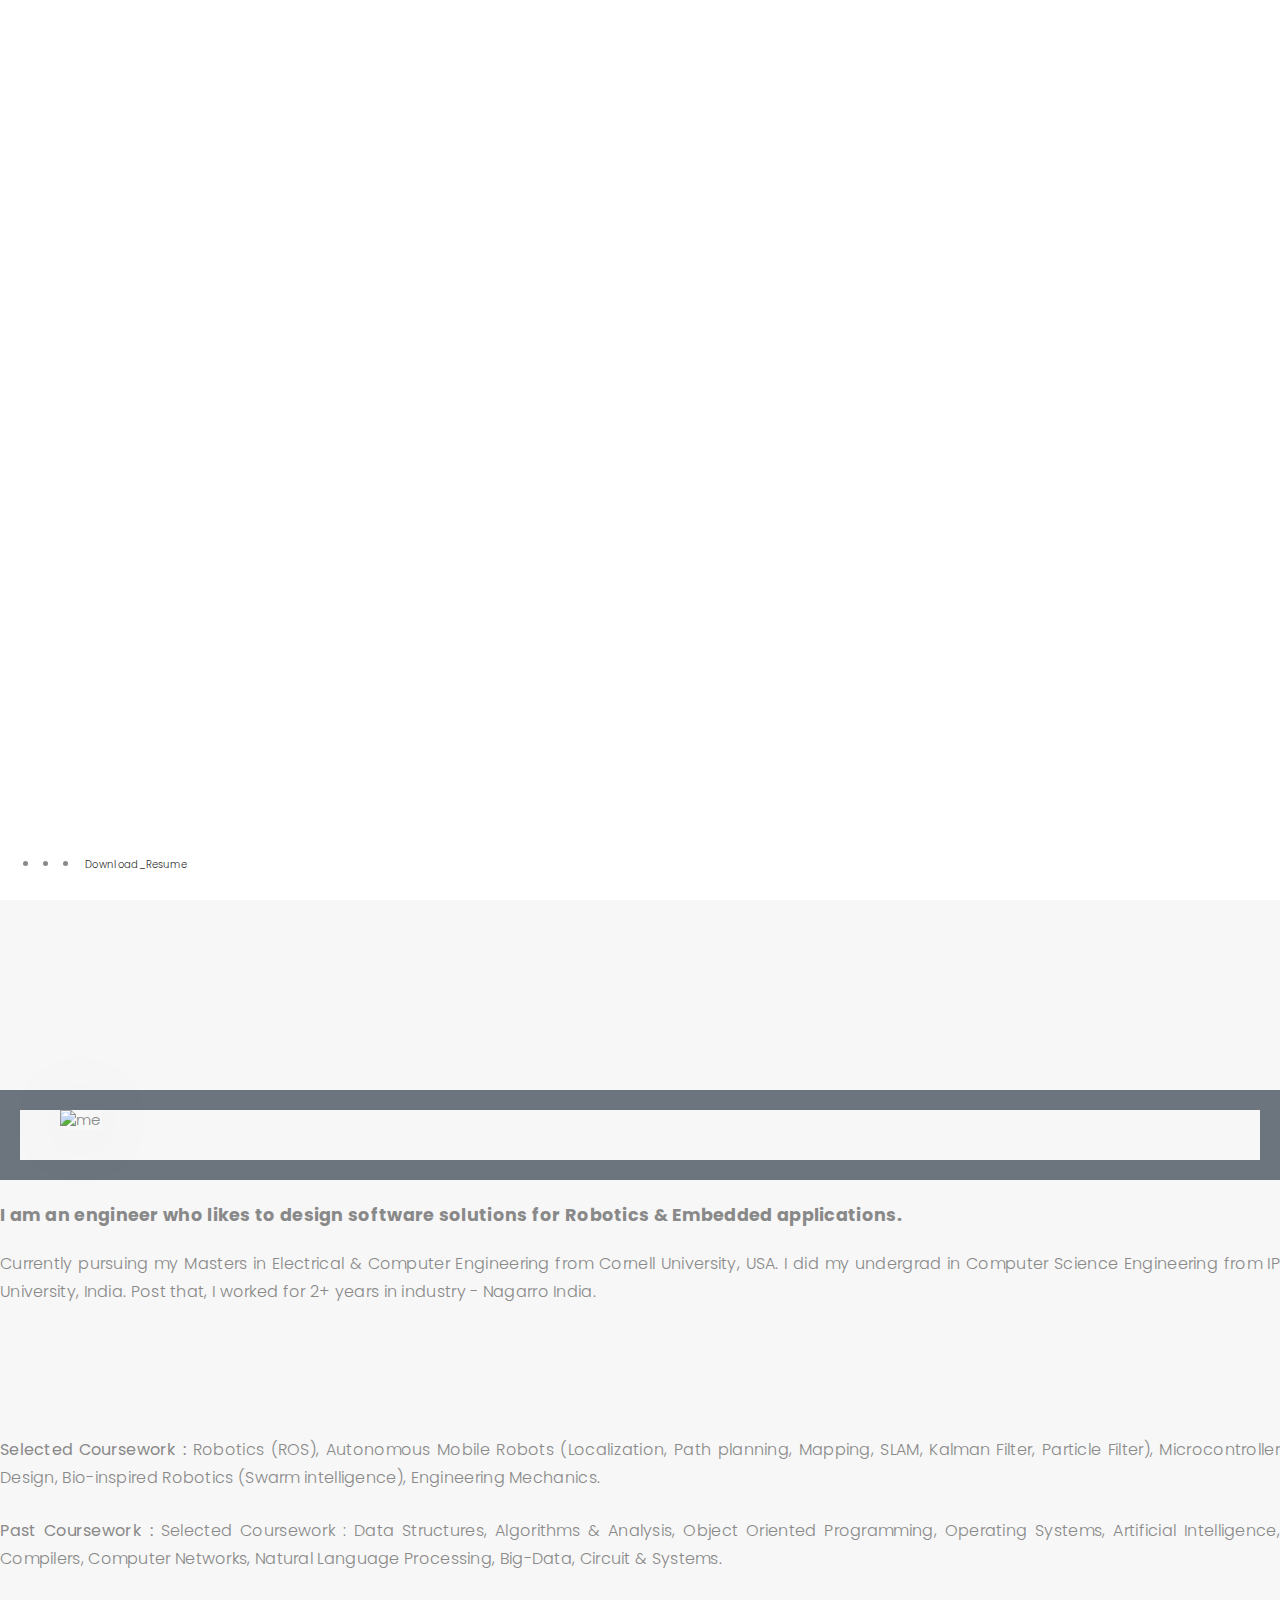
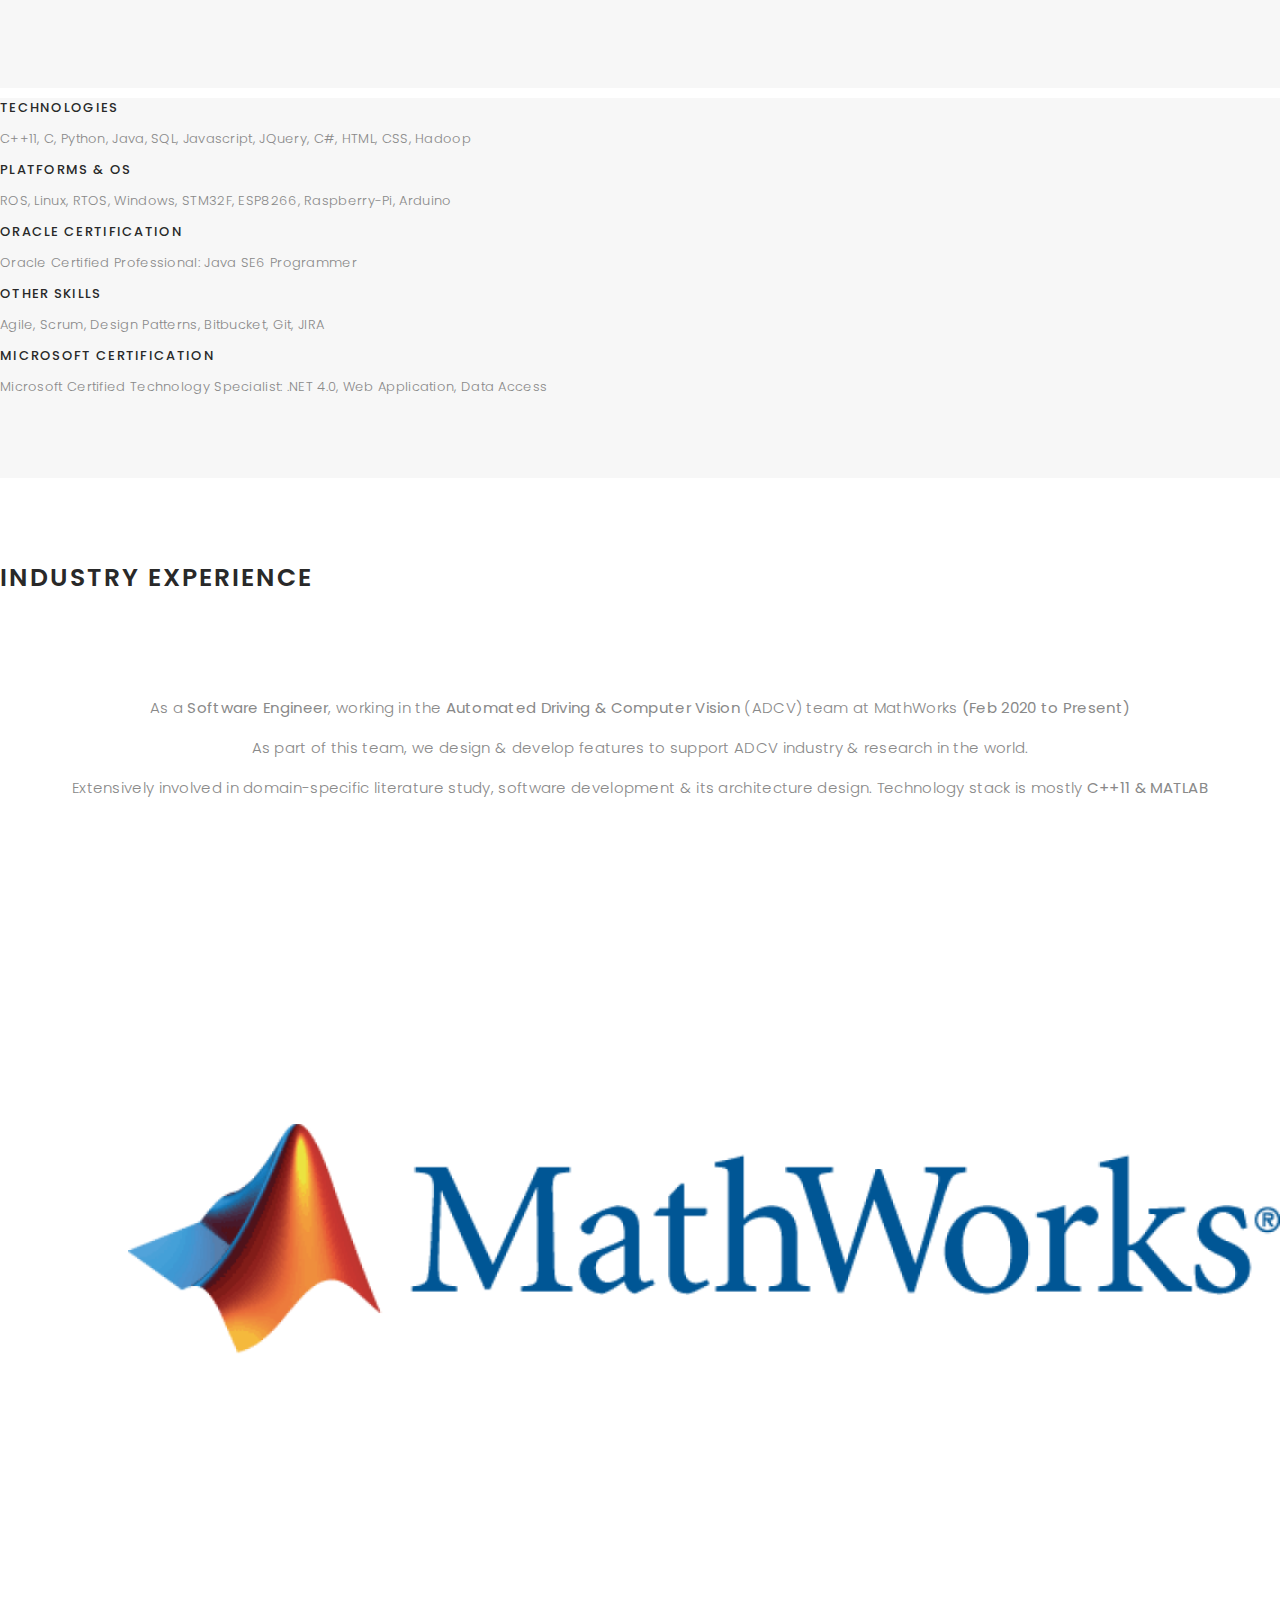
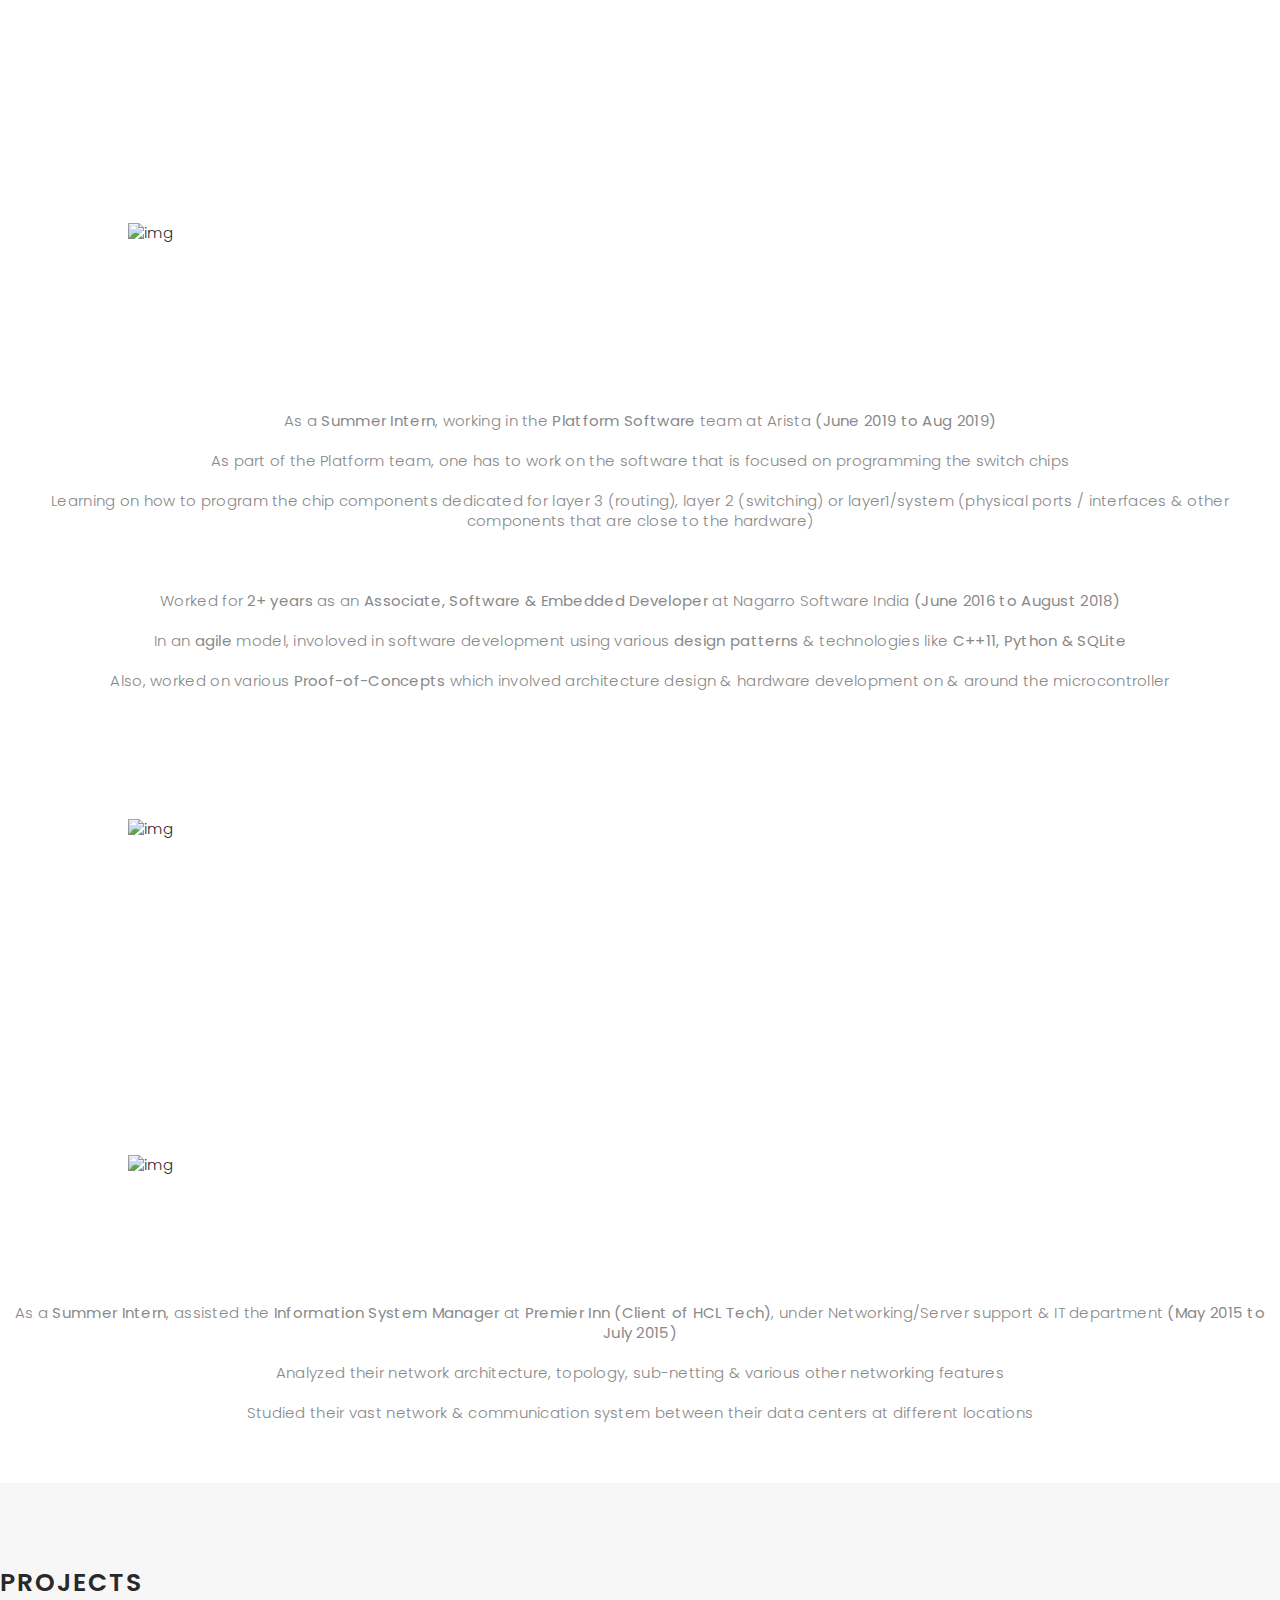
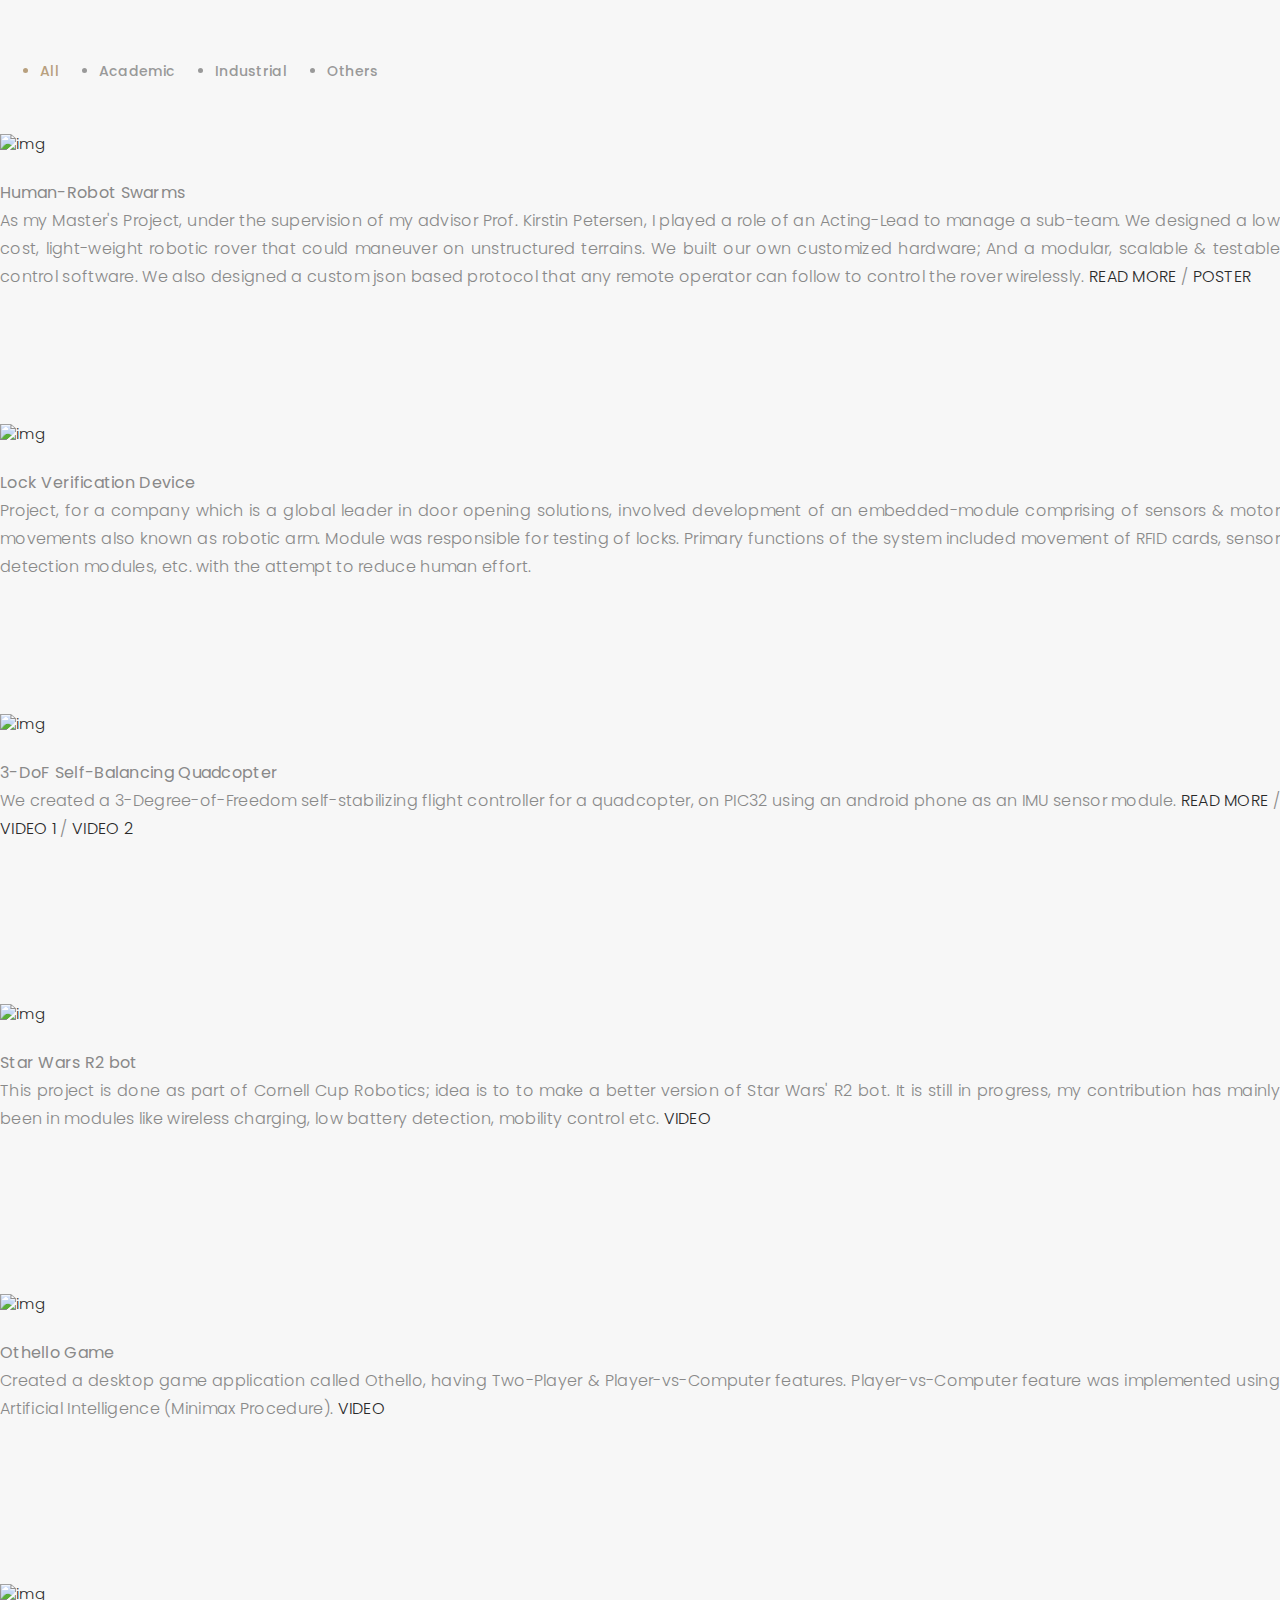
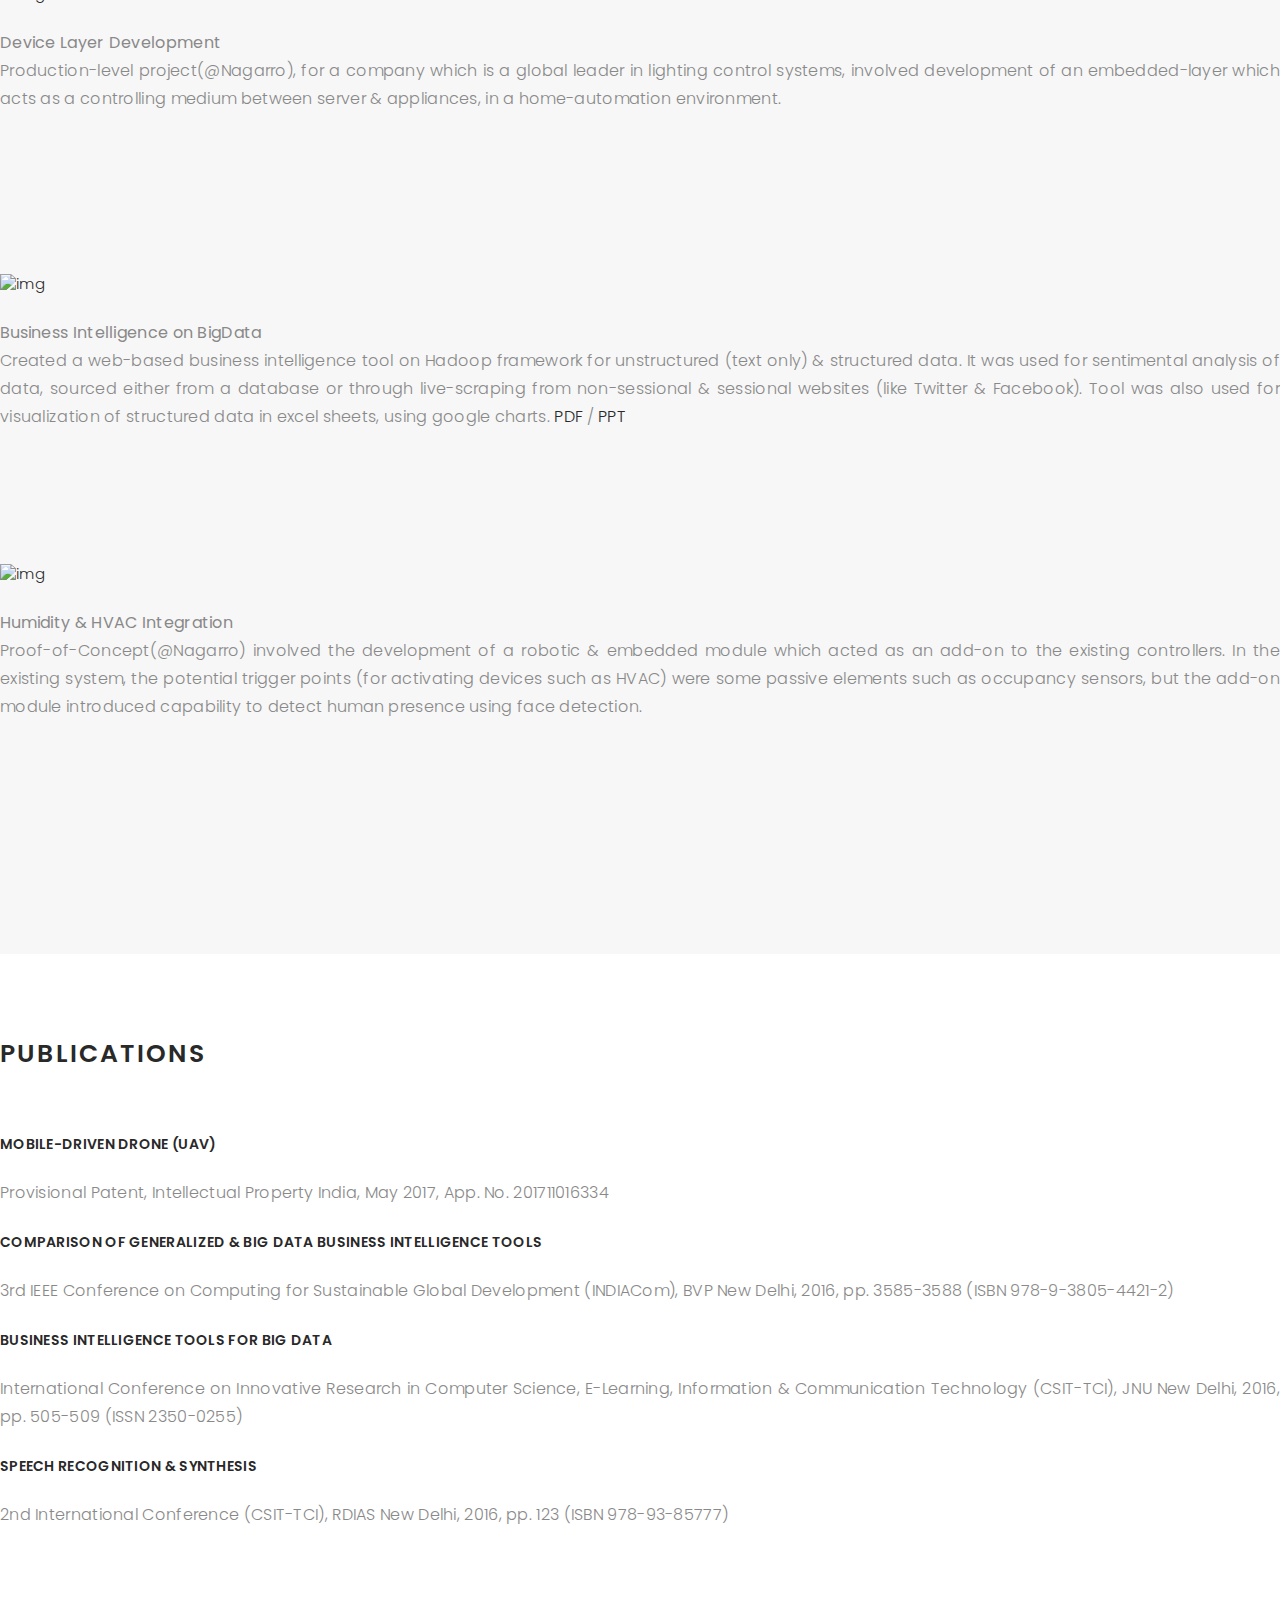
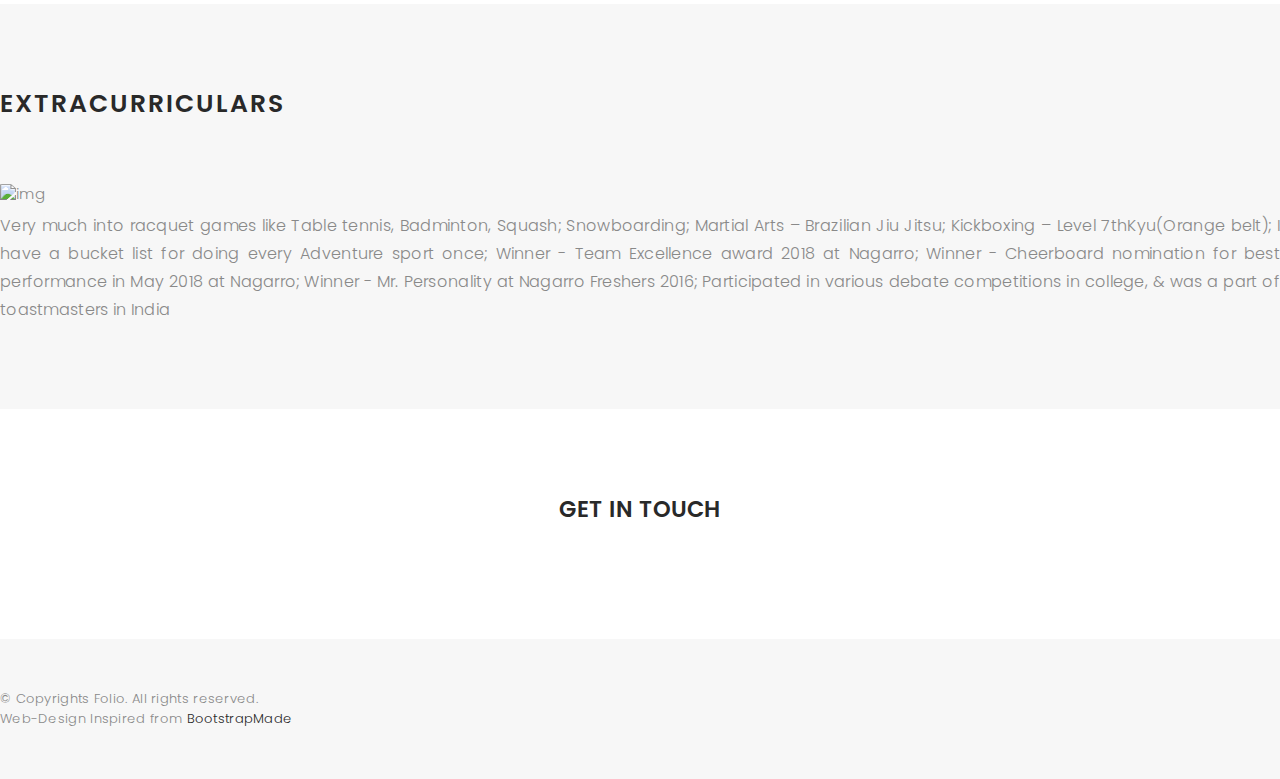
==== index.html @ bb5fbc9b "Update index.html" ====
<!DOCTYPE html>
<html lang="en">

<head>
  <!-- meta -->
  <meta charset="utf-8">
  <meta content="width=device-width, initial-scale=1.0" name="viewport">

  <title>Labhansh Atriwal - Personal Webiste</title>
  <meta content="" name="keywords">
  <meta content="" name="description">

  <!-- Google Fonts -->
  <link href="https://fonts.googleapis.com/css?family=Poppins:300,300i,400,400i,500,500i,600,600i,700,700i|Playfair+Display:400,400i,700,700i,900,900i" rel="stylesheet">

  <!-- Bootstrap CSS File -->
  <link href="lib/bootstrap/css/bootstrap.min.css" rel="stylesheet">

  <!-- Libraries CSS Files -->
  <link href="lib/ionicons/css/ionicons.min.css" rel="stylesheet">
  <link href="lib/owlcarousel/assets/owl.carousel.min.css" rel="stylesheet">
  <link href="lib/magnific-popup/magnific-popup.css" rel="stylesheet">
  <link href="lib/hover/hover.min.css" rel="stylesheet">

  <!-- Main Stylesheet File -->
  <link href="css/style.css" rel="stylesheet">

  <!-- Responsive css -->
  <link href="css/responsive.css" rel="stylesheet">

  <!-- Favicon -->
  <link rel="shortcut icon" href="images/favicon.png">

</head>

<body>

  <!-- start section navbar -->
  <nav id="main-nav">
    <div class="row">
      <div class="container">

        <div class="logo">
          <a href="main.html"><img src="images/logo.png" alt="logo"></a>
        </div>

        <div class="responsive"><i data-icon="m" class="ion-navicon-round"></i></div>

        <ul class="nav-menu list-unstyled">
          <li><a href="#about" class="smoothScroll">About</a></li>
          <li><a href="#skills" class="smoothScroll">Skills</a></li>
          <li><a href="#experience" class="smoothScroll">Experience</a></li>
          <li><a href="#projects" class="smoothScroll">Projects</a></li>
          <li><a href="#publications" class="smoothScroll">Publications</a></li>
          <li><a href="#extra" class="smoothScroll">Extracurriculars</a></li>
          <li><a href="#contact" class="smoothScroll">Connect</a></li>
        </ul>

      </div>
    </div>
  </nav>
  <!-- End section navbar -->


  <!-- start section header -->
  <div id="header" class="home">

    <div class="container">
      <div class="header-content">
		<h1>I'm <span class="typed"></span></h1>
		<h1 id="myname">Labhansh Atriwal</h1>
		<ul class="list-unstyled list-social">
          <li><a target="_blank" href="https://www.linkedin.com/in/labhanshatriwal"><i class="ion-social-linkedin"></i></a></li>
		  <li><a target="_blank" href="mailto: labhanshatriwal@gmail.com"><i class="ion-android-drafts"></i></a></li>
          <li><a target="_blank" href="https://drive.google.com/file/d/1tMgVOXkN74P3p3MAz9x-TgRLaqcqnX8B/view?usp=sharing" id="custombutton">Download_Resume</a></li>
        </ul>
        
      </div>
    </div>
  </div>
  <!-- End section header -->


  <!-- start section about us -->
  <div id="about" class="paddsection">
    <div class="container">
      <div class="row justify-content-between">

        <div class="col-lg-4 ">
          <div class="div-img-bg">
            <div class="about-img">
              <img src="images/me.jpg" class="img-responsive" alt="me">
            </div>
          </div>
        </div>

        <div class="col-lg-7">
          
            <!--<p class="p-heading" RB>I am an engineer who loves Robots & wants to spend rest of his life making them. </p>-->
            <p class="p-heading"><h3>I am an engineer who likes to design software solutions for Robotics & Embedded applications. </h3></p>
            <p class="separator">Currently pursuing my Masters in Electrical & Computer Engineering from Cornell University, USA. I did my undergrad in Computer Science Engineering from IP University, India. Post that, I worked for 2+ years in industry - Nagarro India.</p>
			
          
        </div>
      </div>
		
	  <div class="row justify-content-between">

        <div class="col-lg-12">
            <br/><br/><br/><br/>
			<p class="separator"><strong>Selected Coursework : </strong> Robotics (ROS), Autonomous Mobile Robots (Localization, Path planning, Mapping, SLAM, Kalman Filter, Particle Filter), Microcontroller Design, Bio-inspired Robotics (Swarm intelligence), Engineering Mechanics. </p>
			<p class="separator"><strong>Past Coursework : </strong> Selected Coursework : Data Structures, Algorithms & Analysis, Object Oriented Programming, Operating Systems, Artificial Intelligence, Compilers, Computer Networks, Natural Language Processing, Big-Data, Circuit & Systems. </p>
			
          
        </div>
      </div>
		
	</div>
  </div>
  <!-- end section about us -->


  <!-- start section skills -->
  <div id="skills">
    <div class="container">

        <div class="services-carousel owl-theme">

          <div class="services-block">

            <i class="ion-code"></i>
            <span>TECHNOLOGIES</span>
            <p class="separator">C++11, C, Python, Java, SQL, Javascript, JQuery, C#, HTML, CSS, Hadoop</p>

          </div>

          <div class="services-block">

            <i class="ion-gear-b"></i>
            <span>PLATFORMS & OS</span>
            <p class="separator">ROS, Linux, RTOS, Windows, STM32F, ESP8266, Raspberry-Pi, Arduino</p>

          </div>
		    
          <div class="services-block">

            <i class="ion-ios-paper"></i>
            <span>ORACLE CERTIFICATION</span>
            <p class="separator">Oracle Certified Professional: Java SE6 Programmer</p>

          </div>

          <div class="services-block">

            <i class="ion-wrench"></i>
            <span>OTHER SKILLS</span>
            <p class="separator">Agile, Scrum, Design Patterns, Bitbucket, Git, JIRA</p>

          </div>

          <div class="services-block">

            <i class="ion-ios-paper"></i>
            <span>MICROSOFT CERTIFICATION</span>
            <p class="separator">Microsoft Certified Technology Specialist: .NET 4.0, Web Application, Data Access</p>

          </div>

        </div>

    </div>

  </div>
  <!-- end section skills -->

  <!-- start section experience -->
  <div id="experience" class="text-left paddsection">

    <div class="container">
      <div class="section-title text-center">
        <h2>Industry Experience</h2>
      </div>
	<div class="row">
		<div class="col-lg-7">
			<div class="company-txt">
			<br/><br/>
			As a <strong>Software Engineer</strong>, working in the <strong>Automated Driving & Computer Vision</strong> (ADCV) team at MathWorks <strong>(Feb 2020 to Present)</strong><br/><br/>
			As part of this team, we design & develop features to support ADCV industry & research in the world.
			<br/><br/>
			Extensively involved in domain-specific literature study, software development & its architecture design. Technology stack is mostly <strong>C++11 & MATLAB</strong>
			</div>
		</div>
		<div class="col-lg-5">
			<a target="_blank" href="https://www.mathworks.com/"><img src="images/mathworks-logo.png" class="img-responsive company-logo" alt="img"></a>
		</div>
		
	</div>
	<br/><br/><br/>
	<div class="row">
		<div class="col-lg-5">
			<a target="_blank" href="https://www.arista.com/en/"><img src="images/arista-logo.png" class="img-responsive company-logo" alt="img"></a>
		</div>
		<div class="col-lg-7">
			<div class="company-txt">
			<br/><br/>
			As a <strong>Summer Intern</strong>, working in the <strong>Platform Software</strong> team at Arista <strong>(June 2019 to Aug 2019)</strong><br/><br/>
			As part of the Platform team, one has to work on the software that is focused on programming the switch chips
			<br/><br/>
			Learning on how to program the chip components dedicated for layer 3 (routing), layer 2 (switching) or layer1/system (physical ports / interfaces & other components that are close to the hardware)
			</div>
		</div>
		
	</div>
	<br/><br/><br/>
	<div class="row">
		<div class="col-lg-7">
			<div class="company-txt">
			Worked for <strong>2+ years</strong> as an <strong>Associate, Software & Embedded Developer</strong> at Nagarro Software India <strong>(June 2016 to August 2018)</strong><br/><br/>
			In an <strong>agile</strong> model, involoved in software development using various <strong>design patterns</strong> & technologies like <strong>C++11, Python & SQLite</strong><br/><br/>
			Also, worked on various <strong>Proof-of-Concepts</strong> which involved architecture design & hardware development on & around the microcontroller
			</div>
		</div>
		<div class="col-lg-5">
			<a target="_blank" href="https://www.nagarro.com/en"><img src="images/nagarro-logo.png" class="img-responsive company-logo" alt="img"></a>
	</div>
	</div>
	<br/><br/><br/>
	<div class="row">
		<div class="col-lg-5">
			<a target="_blank" href="https://www.hcltech.com/"><img src="images/hcl-logo.png" class="img-responsive company-logo" alt="img"></a>
		</div>
		<div class="col-lg-7">
			<div class="company-txt">
			As a <strong>Summer Intern</strong>, assisted the <strong>Information System Manager</strong> at <strong>Premier Inn (Client of HCL Tech)</strong>, under Networking/Server support & IT department <strong>(May 2015 to July 2015)</strong><br/><br/>
			Analyzed their network architecture, topology, sub-netting & various other networking features<br/><br/>
			Studied their vast network & communication system between their data centers at different locations
			</div>
		</div>
		
	</div>
	
    </div>
	   
  </div>
  <!-- End section experience -->

  <!-- start section projects -->
  <div id="projects" class="text-center paddsection">

    <div class="container">
      <div class="section-title text-center">
        <h2>Projects</h2>
      </div>

      <div class="row">
        <div class="col-md-12">

          <div class="portfolio-list">

            <ul class="nav list-unstyled" id="portfolio-flters">
              <li class="filter filter-active" data-filter=".all">all</li>
              <li class="filter" data-filter=".academic">academic</li>
              <li class="filter" data-filter=".industrial">industrial</li>
              <li class="filter" data-filter=".others">others</li>
            </ul>

          </div>

          <div class="portfolio-container">

            <div class="col-lg-4 col-md-6 portfolio-thumbnail all academic">
              <a class="popup-img" href="images/rover.jpg">
                <img src="images/rover.jpg" alt="img">
              </a>
			  <p><strong>Human-Robot Swarms</strong><br/>
			  As my Master's Project, under the supervision of my advisor Prof. Kirstin Petersen, I played a role of an Acting-Lead to manage a sub-team.
			  We designed a low cost, light-weight robotic rover that could maneuver on unstructured terrains. We built our own customized hardware; And a
			  modular, scalable & testable control software. We also designed a custom json based protocol that any remote operator can follow to control the rover wirelessly.
			  <a target="_blank" href="https://drive.google.com/file/d/19jw0RBYIDECtGD4aua-Ih6iHx9T9gqvd/view?usp=sharing">
			  READ MORE
			  </a> / 
			  <a target="_blank" href="https://drive.google.com/file/d/1EsblghuCUBwM643yKG-RNZiNi5fhFUaX/view?usp=sharing">
			  POSTER
			  </a>
			  
			  </p>
            </div>

            <div class="col-lg-4 col-md-6 portfolio-thumbnail all industrial">
              <a class="popup-img" href="images/lvd-nagarro.jpg">
                <img src="images/lvd-nagarro.jpg" alt="img">
              </a>
			  <p><strong>Lock Verification Device</strong><br/>
			  Project, for a company which is a global leader in door opening solutions, 
			  involved development of an embedded-module comprising of sensors & motor movements also known as robotic arm. 
			  Module was responsible for testing of locks. Primary functions of the system included movement of RFID cards, sensor detection modules, etc. 
			  with the attempt to reduce human effort.
			  </p>
            </div>

            <div class="col-lg-4 col-md-6 portfolio-thumbnail all academic">
         	  <a class="popup-img" href="images/quadcopter.jpg">
                <img src="images/quadcopter.jpg"  alt="img">
              </a>
			  <p><strong>3-DoF Self-Balancing Quadcopter</strong><br/>
			  We created a 3-Degree-of-Freedom self-stabilizing flight controller for a quadcopter, on PIC32 using an android phone as an IMU sensor module. 
			  <a target="_blank" href="http://people.ece.cornell.edu/land/courses/ece4760/FinalProjects/f2018/la375_ahd59_kch95_ut33/la375_ahd59_kch95_ut33/la375_ahd59_kch95_ut33/index.html">
			  READ MORE
			  </a> / 
			  <a target="_blank" href="https://drive.google.com/file/d/1pfCOjDoN2vY-U_BxJWx7EmJzAJMXx65X/view?usp=sharing">
			  VIDEO 1
			  </a> / 
			  <a target="_blank" href="https://drive.google.com/file/d/1jv0Zk0pVN_HxTxj24Q4xg8Quy0g2vvN2/view?usp=sharing">
			  VIDEO 2
			  </a>
			  
			</p>
            </div>
			
            <div class="col-lg-4 col-md-6 portfolio-thumbnail all academic">
              <a class="popup-img" href="images/r2bot.jpg">
                <img src="images/r2bot.jpg" alt="img">
              </a>
			  <p><strong>Star Wars R2 bot</strong><br/>
			  This project is done as part of Cornell Cup Robotics; idea is to to make a better version of Star Wars' R2 bot.
			  It is still in progress, my contribution has mainly been in modules like wireless charging, low battery detection, mobility control etc. 
			  <a target="_blank" href="https://drive.google.com/file/d/1HZ1SAr9fxekKNfErKttN3gmuOx2_7Tz4/view?usp=sharing">
			  VIDEO
			  </a>
			  </p>
            </div>

            <div class="col-lg-4 col-md-6 portfolio-thumbnail all others">
              <a class="popup-img" href="images/othello.png">
                <img src="images/othello.png" alt="img">
              </a>
			  <p><strong>Othello Game</strong><br/>
			  Created a desktop game application called Othello, having Two-Player & Player-vs-Computer features. 
			  Player-vs-Computer feature was implemented using Artificial Intelligence (Minimax Procedure). 
			  <a target="_blank" href="https://drive.google.com/file/d/1uxXfHC_pN0zhXwIyprO-wMjI9FafvppZ/view?usp=sharing">
			  VIDEO
			  </a>
			  </p>
            </div>
						
            <div class="col-lg-4 col-md-6 portfolio-thumbnail all industrial">
              <a class="popup-img" href="images/at-nagarro.jpg">
                <img src="images/at-nagarro.jpg" alt="img">
              </a>
			  <p><strong>Device Layer Development</strong><br/>
			  Production-level project(@Nagarro), for a company which is a global leader in lighting control systems, 
			  involved development of an embedded-layer which acts as a controlling medium between server & appliances, in a home-automation environment.
			  </p>
            </div>
			
            <div class="col-lg-4 col-md-6 portfolio-thumbnail all academic">
              <a class="popup-img" href="images/bi-bigdata.png">
                <img src="images/bi-bigdata.png" alt="img">
              </a>
			  <p><strong>Business Intelligence on BigData</strong><br/>
			  Created a web-based business intelligence tool on Hadoop framework for unstructured (text only) & structured data. 
			  It was used for sentimental analysis of data, sourced either from a database or through live-scraping from non-sessional 
			  & sessional websites (like Twitter & Facebook). Tool was also used for visualization of structured data in excel sheets, using google charts.
			  <a target="_blank" href="https://drive.google.com/file/d/11dbdqqJff8OB3M9PXbnYtPwswdQJQYSZ/view?usp=sharing">
			  PDF
			  </a> / 
			  <a target="_blank" href="https://drive.google.com/file/d/10wluUqzjmkhh7iXPmxt4RRFRnS3EgaLG/view?usp=sharing">
			  PPT
			  </a>
			  </p>
            </div>
			
            <div class="col-lg-4 col-md-6 portfolio-thumbnail all industrial">
              <a class="popup-img" href="images/hnh-nagarro.png">
                <img src="images/hnh-nagarro.png" alt="img">
              </a>
			  <p><strong>Humidity & HVAC Integration</strong><br/>
			  Proof-of-Concept(@Nagarro) involved the development of a robotic & embedded module which acted as an add-on to the existing controllers. 
			  In the existing system, the potential trigger points (for activating devices such as HVAC) were some passive elements such as occupancy sensors, 
			  but the add-on module introduced capability to detect human presence using face detection.
			  </p>
            </div>
			
          </div>
        </div>
      </div>
    </div>

  </div>
  <!-- End section projects -->

  <!-- start section publications -->
  <div id="publications" class="text-left paddsection">

    <div class="container">
      <div class="section-title text-center">
        <h2>Publications</h2>
      </div>
        <div class="row">

          <div class="col-lg-3 col-md-6">
            <div class="journal-info">

              <div class="journal-txt">

                <h4>MOBILE-DRIVEN DRONE (UAV)</h4>
                <p class="separator">Provisional Patent, Intellectual Property India, May 2017, App. No. 201711016334
                </p>

              </div>

            </div>
          </div>
		  
          <div class="col-lg-3 col-md-6">
            <div class="journal-info">

              <div class="journal-txt">

                <h4>COMPARISON OF GENERALIZED & BIG DATA BUSINESS INTELLIGENCE TOOLS</h4>
                <p class="separator">3rd IEEE Conference on Computing for Sustainable Global Development (INDIACom), BVP New Delhi, 2016, pp. 3585-3588 (ISBN 978-9-3805-4421-2)
                </p>

              </div>

            </div>
          </div>

          <div class="col-lg-3 col-md-6">
            <div class="journal-info">

              <div class="journal-txt">

                <h4>BUSINESS INTELLIGENCE TOOLS FOR BIG DATA</h4>
                <p class="separator">International Conference on Innovative Research in Computer Science, E-Learning, Information & Communication Technology (CSIT-TCI), JNU New Delhi, 2016, pp. 505-509 (ISSN 2350-0255)
                </p>

              </div>

            </div>
          </div>

          <div class="col-lg-3 col-md-6">
            <div class="journal-info">

              <div class="journal-txt">

                <h4>SPEECH RECOGNITION & SYNTHESIS</h4>
                <p class="separator">2nd International Conference (CSIT-TCI), RDIAS New Delhi, 2016, pp. 123 (ISBN 978-93-85777)
                </p>

              </div>

            </div>
          </div>

      </div>
    </div>

  </div>
  <!-- End section publications -->

  <!-- start section extracurriculars -->
  <div id="extra" class="text-left paddsection">

    <div class="container">
      <div class="section-title text-center">
        <h2>Extracurriculars</h2>
      </div>
	  
	    <img src="images/jiu-jitsu.jpg" class="img-responsive" id="extraimg" alt="img">
		<p><br/>
		Very much into racquet games like Table tennis, Badminton, Squash; 
		Snowboarding; 
		Martial Arts – Brazilian Jiu Jitsu; 
		Kickboxing – Level 7thKyu(Orange belt); 
		I have a bucket list for doing every Adventure sport once; 
		Winner - Team Excellence award 2018 at Nagarro; 
		Winner - Cheerboard nomination for best performance in May 2018 at Nagarro; 
		Winner - Mr. Personality at Nagarro Freshers 2016; 
		Participated in various debate competitions in college, & was a part of toastmasters in India
		</p>
		</div>
	
  </div>
  <!-- End section extracurriculars -->

  <!-- start section contact -->
  <div id="contact" class="paddsection">
    <div class="container">
      <div class="contact-block1">
	    <h2 class="mb-30">GET IN TOUCH</h2>

        <div class="row">
		  <div class="col-lg-3"></div>
          	  <div class="col-lg-3">
			<a target="_blank" href="https://www.linkedin.com/in/labhanshatriwal/"><i class="ion-social-linkedin"></i></a>
		  </div>
		  
		  <div class="col-lg-3">
			<a target="_blank" href="mailto: labhanshatriwal@gmail.com"><i class="ion-social-google"></i></a>
		  </div>
		
		  <div class="col-lg-3"></div>
        </div>
      </div>
    </div>
  </div>
  <!-- start sectoion contact -->


  <!-- start section footer -->
  <div id="footer" class="text-center">
    <div class="container">
      
      <div class="credits">
      &copy; Copyrights Folio. All rights reserved.<br/>
		<!--
          All the links in the footer should remain intact.
          You can delete the links only if you purchased the pro version.
          Licensing information: https://bootstrapmade.com/license/
          Purchase the pro version with working PHP/AJAX contact form: https://bootstrapmade.com/buy/?theme=Folio
        -->
        Web-Design Inspired from <a target="_blank" href="https://bootstrapmade.com/">BootstrapMade</a>
      </div>

    </div>
  </div>
  <!-- End section footer -->

  <!-- JavaScript Libraries -->
  <script src="lib/jquery/jquery.min.js"></script>
  <script src="lib/jquery/jquery-migrate.min.js"></script>
  <script src="lib/bootstrap/js/bootstrap.bundle.min.js"></script>
  <script src="lib/typed/typed.js"></script>
  <script src="lib/owlcarousel/owl.carousel.min.js"></script>
  <script src="lib/magnific-popup/magnific-popup.min.js"></script>
  <script src="lib/isotope/isotope.pkgd.min.js"></script>

  <!-- Template Main Javascript File -->
  <script src="js/main.js"></script>

</body>

</html>
---- css/style.css ----
/*
  Theme Name: Folio
  Theme URL: https://bootstrapmade.com/folio-bootstrap-portfolio-template/
  Author: BootstrapMade.com
  Author URL: https://bootstrapmade.com
*/

/*  General Styling
/*-----------------------------------------------------------------------------------*/

body {
  background: #ffffff;
  color: #898989;
  font-family: 'Poppins', helvetica;
  font-size: 15px;
  font-weight: 300;
  line-height: 20px;
  letter-spacing: 0.02em;
  overflow-x: hidden;
  margin: 0 auto;
  padding: 0;
  -moz-box-sizing: border-box;
  -ms-box-sizing: border-box;
  -o-box-sizing: border-box;
  -webkit-box-sizing: border-box;
  box-sizing: border-box;
}

h1, h2, h3, h4, h5, h6 {
  margin: 0;
}

h2 {
  color: #292929;
  font-weight: 600;
}

h4 {
  color: #292929;
  font-size: 14px;
  font-weight: 600;
}

a {
  color: #292929;
  text-decoration: none !important;
  -moz-transition: all 0.5s ease-in-out 0s;
  -ms-transition: all 0.5s ease-in-out 0s;
  -o-transition: all 0.5s ease-in-out 0s;
  -webkit-transition: all 0.5s ease-in-out 0s;
  transition: all 0.5s ease-in-out 0s;
}

a:hover {
  -moz-transition: all 0.5s ease-in-out 0s;
  -ms-transition: all 0.5s ease-in-out 0s;
  -o-transition: all 0.5s ease-in-out 0s;
  -webkit-transition: all 0.5s ease-in-out 0s;
  transition: all 0.5s ease-in-out 0s;
}

a:hover, a:focus {
  color: #b8a07e;
  text-decoration: underline;
}

nav ul li a {
  padding: 2px 0 0 0;
  position: relative;
  display: block;
  font-size: 12px;
  color: #999999;
  letter-spacing: 0.1em;
  font-weight: 500;
  line-height: 14px;
  text-transform: uppercase;
  -moz-transition: all 0.5s ease-in-out 0s;
  -ms-transition: all 0.5s ease-in-out 0s;
  -o-transition: all 0.5s ease-in-out 0s;
  -webkit-transition: all 0.5s ease-in-out 0s;
  transition: all 0.5s ease-in-out 0s;
}

p {
  margin: 25px 0;
  padding: 0;
  font-size: 16px;
  color: #898989; /*#999999;*/
  line-height: 28px;
  text-align:justify;
}

::-moz-selection {
  background: #b8a07e;
  color: #fff;
}

::selection {
  background: #b8a07e;
  color: #fff;
}

.btn {
  background: #333;
  border: medium none;
  border-radius: 0;
  color: #fff;
  font-size: 12px;
  height: 50px;
  line-height: 50px;
  padding: 0 30px;
  text-transform: uppercase;
}

.btn:hover, .btn:focus {
  color: #fff;
}

.padDiv {
  padding: 30px 20px;
}

.section-title {
  margin-bottom: 70px;
}

.section-title h2 {
  font-size: 25px;
  letter-spacing: 2px;
  text-transform: uppercase;
}

.form-control {
  background-color: transparent;
  border: 1px solid #999;
  border-radius: 0;
  color: #999999;
  font-size: 12px;
  font-weight: 500;
  height: 50px;
  letter-spacing: 0.1em;
  padding-left: 10px;
  margin: 0 0 25px 0;
  line-height: 14px;
  text-transform: uppercase;
}

.form-control:focus {
  box-shadow: none;
  outline: 0 none;
}

.paddsection {
  padding-top: 90px;
  padding-bottom: 90px;
}

.paddsections {
  padding-top: 90px;
  padding-bottom: 90px !important;
}

.hvr-shutter-in-horizontal::before {
  background: #333;
}

.hvr-shutter-in-horizontal:hover {
  background: #b8a07e;
}

.mb-30 {
  margin-bottom: 30px;
}

/*-----------------------------------------------------------------------------------*/
/*  Navbar Top
/*-----------------------------------------------------------------------------------*/

nav {
  position: fixed;
  background: #fff;
  z-index: 1000;
  width: 100%;
  padding: 20px;
  display: none;
  -webkit-box-shadow: 0px 2px 92px 0px rgba(0, 0, 0, 0.18);
  -moz-box-shadow: 0px 2px 92px 0px rgba(0, 0, 0, 0.18);
  box-shadow: 0px 2px 92px 0px rgba(0, 0, 0, 0.18);
}

.nav-menu {
  float: right;
  line-height: 32px;
  margin-bottom: 0;
  padding-top: 16px;
}

nav ul li {
  float: left;
  margin-right: 15px;
  font-family: 'Poppins', sans-serif;
  font-size: 14px;
  margin-left: 40px;
}

nav ul li a {
  padding: 2px 0 0 0;
  position: relative;
  display: block;
  font-size: 14px;
  color: #999999;
  font-family: 'Poppins', helvetica;
  font-weight: 500;
  line-height: 16px;
  text-transform: uppercase;
  letter-spacing: 0.02em;
  text-transform: capitalize;
}

.logo {
  float: left;
}

.logo img {
  width: 100px;
  height: 50px;
}

.responsive {
  display: none;
  font-size: 23px;
}

.active {
  color: #afafaf;
}

/*----------------------------------------------------------------------------------*/
/*  Header
/*-----------------------------------------------------------------------------------*/

#header {
  background: url("../images/home-bg.jpg") repeat scroll center center / cover;
  height: 100vh;
  width: 100%;
}


#header .header-content {
  height: 100vh;
  text-align: left;
  width: 100%;
  display: flex;
  justify-content: center;
  flex-direction: column;
  padding-top:30%;
}

.header-content h1 {
  font-size: 40px;
  font-weight: 700;
  margin-bottom: 10px;
  text-transform: uppercase;
  color: #fff;
}

.header-content p {
  font-size: 13px;
  letter-spacing: 5px;
  margin-top: 0;
  margin-bottom: 30px;
  text-transform: capitalize;
  color: #fff;
  font-weight: 500;
}

.header-content .list-social li {
  float: left;
  margin-right: 20px;
}

.header-content .list-social li i {
  color: #fff;
  font-size: 15px;
}

/*-----------------------------------------------------------------------------------*/
/*  Aout-us
/*-----------------------------------------------------------------------------------*/

#about {
  width: 100%;
  height: auto;
  background: #f7f7f7;
  padding-top: 190px;
}

#about .div-img-bg {
  padding-bottom: 30px;
  border: 20px solid #6c757d;
}

#about .div-img-bg .about-img img {
  width: 100%;
  box-shadow: 0px 0px 85px 0px rgba(0, 0, 0, 0.14);
  margin-top: -60px;
  margin-left: 40px;
  height: 400px;
  object-fit: cover;
}

#about .about-descr .p-heading {
  font-family: 'Playfair Display', serif;
  font-size: 28px;
  text-align: left;
}

#about .about-descr .separator {
  max-width: 80%;
  margin-bottom: 0;
  text-align: justify;
}

/*-----------------------------------------------------------------------------------*/
/*   Skilld
/*-----------------------------------------------------------------------------------*/

#skills {
  background: #f7f7f7;
  position: relative;
  padding-bottom: 80px;
}

.owl-item {
  float: left;
}
.services-block span {
  margin: 10px 0;
  position: relative;
  font-size: 13px;
  color: #292929;
  letter-spacing: 0.1em;
  font-weight: 500;
  text-transform: uppercase;
  display: block;
}

.services-block .separator {
  margin: 0;
  font-size: 13px;
  line-height: 22px;
}

.services-block i {
  font-size: 44px;
  color: #b8a07e;
  line-height: 44px;
}


.services-carousel  .owl-stage-outer {
  overflow: hidden;
}

.services-carousel .owl-dots {
  margin-top: 5px;
  text-align: center;
}

.services-carousel .owl-dot {
  display: inline-block;
  margin: 0 5px;
  width: 12px !important;
  height: 12px !important;
  border-radius: 50%;
  border: 0;
  padding: 0 !important;
  background-color: #ddd;
  cursor: pointer;
}

.services-carousel .owl-dot.active {
  background-color: #b8a07e;
}

.owl-nav {
  display: none;
}


/*-----------------------------------------------------------------------------------*/
/*  Projects
/*-----------------------------------------------------------------------------------*/

#projects {
  position: relative;
  background: #f7f7f7;
  padding-bottom: 50px;
}

#projects .portfolio-list {
  margin-bottom: 50px;
}

#projects .portfolio-list .nav {
  display: inline-block;
  margin: 0;
}

#projects .portfolio-list .nav li {
  margin: 0 40px 0 0;
  float: left;
  font-size: 14px;
  color: #999999;
  line-height: 16px;
  cursor: pointer;
  font-family: 'Poppins', helvetica;
  font-weight: 500;
  letter-spacing: 0.02em;
  text-transform: capitalize;
  -moz-transition: all 0.5s ease-in-out 0s;
  -ms-transition: all 0.5s ease-in-out 0s;
  -o-transition: all 0.5s ease-in-out 0s;
  -webkit-transition: all 0.5s ease-in-out 0s;
  transition: all 0.5s ease-in-out 0s;
}

#projects .portfolio-list .nav li:hover, #projects .portfolio-list .nav li.filter-active  {
  color: #b8a07e;
  -moz-transition: all 0.5s ease-in-out 0s;
  -ms-transition: all 0.5s ease-in-out 0s;
  -o-transition: all 0.5s ease-in-out 0s;
  -webkit-transition: all 0.5s ease-in-out 0s;
  transition: all 0.5s ease-in-out 0s;
}

#projects .portfolio-container {
  display: inline-block;
  margin-bottom: 50px;
  width: 100%;
}

.portfolio-thumbnail {
  margin-bottom: 30px;
  overflow: hidden;
  min-height: 260px;
}

.portfolio-thumbnail img {
  max-width: 100%;
}


/*-----------------------------------------------------------------------------------*/
/*  Experience
/*-----------------------------------------------------------------------------------*/

#experience {
  height: auto;
  width: 100%;
  padding-bottom: 60px;
  position: relative;
}

#experience .journal-block {
  display: inline-block;
  height: auto;
  width: 100%;
}

#experience .journal-block .journal-info {
  position: relative;
}

.journal-block .journal-info img {
  max-width: 100%;
}

.journal-block .journal-info .journal-txt {
  padding: 25px 0px;
  position: relative;
}

.journal-block .journal-info .journal-txt h4 a {
  display: block;
  font-size: 19px;
  line-height: 24px;
  margin: 0 0 13px 0;
  font-weight: 500;
  color: #292929;
  -moz-transition: all 0.5s ease-in-out 0s;
  -ms-transition: all 0.5s ease-in-out 0s;
  -o-transition: all 0.5s ease-in-out 0s;
  -webkit-transition: all 0.5s ease-in-out 0s;
  transition: all 0.5s ease-in-out 0s;
}

.journal-block .journal-info .journal-txt h4 a:hover {
  color: #b8a07e;
  -moz-transition: all 0.5s ease-in-out 0s;
  -ms-transition: all 0.5s ease-in-out 0s;
  -o-transition: all 0.5s ease-in-out 0s;
  -webkit-transition: all 0.5s ease-in-out 0s;
  transition: all 0.5s ease-in-out 0s;
}

.journal-block .journal-info .journal-txt p {
  margin: 0;
  font-size: 14px;
  line-height: 24px;
}

/*-----------------------------------------------------------------------------------*/
/*  Publications
/*-----------------------------------------------------------------------------------*/

#publications {
  position: relative;
  padding-bottom: 50px;
}

#publications .portfolio-list {
  margin-bottom: 50px;
}

#publications .portfolio-list .nav {
  display: inline-block;
  margin: 0;
}

#publications .portfolio-list .nav li {
  margin: 0 40px 0 0;
  float: left;
  font-size: 14px;
  color: #999999;
  line-height: 16px;
  cursor: pointer;
  font-family: 'Poppins', helvetica;
  font-weight: 500;
  letter-spacing: 0.02em;
  text-transform: capitalize;
  -moz-transition: all 0.5s ease-in-out 0s;
  -ms-transition: all 0.5s ease-in-out 0s;
  -o-transition: all 0.5s ease-in-out 0s;
  -webkit-transition: all 0.5s ease-in-out 0s;
  transition: all 0.5s ease-in-out 0s;
}

#publications .portfolio-list .nav li:hover, #publications .portfolio-list .nav li.filter-active  {
  color: #b8a07e;
  -moz-transition: all 0.5s ease-in-out 0s;
  -ms-transition: all 0.5s ease-in-out 0s;
  -o-transition: all 0.5s ease-in-out 0s;
  -webkit-transition: all 0.5s ease-in-out 0s;
  transition: all 0.5s ease-in-out 0s;
}

#publications .portfolio-container {
  display: inline-block;
  margin-bottom: 50px;
  width: 100%;
}

.portfolio-thumbnail {
  margin-bottom: 30px;
  overflow: hidden;
  min-height: 260px;
}

.portfolio-thumbnail img {
  max-width: 100%;
}


/*-----------------------------------------------------------------------------------*/
/*  Extracurriculars
/*-----------------------------------------------------------------------------------*/

#extra {
  height: auto;
  width: 100%;
  background: #f7f7f7;
  padding-bottom: 60px;
  position: relative;
}

#extra .journal-block {
  display: inline-block;
  height: auto;
  width: 100%;
}

#extra .journal-block .journal-info {
  position: relative;
}

.journal-block .journal-info img {
  max-width: 100%;
}

.journal-block .journal-info .journal-txt {
  padding: 25px 0px;
  position: relative;
}

.journal-block .journal-info .journal-txt h4 a {
  display: block;
  font-size: 19px;
  line-height: 24px;
  margin: 0 0 13px 0;
  font-weight: 500;
  color: #292929;
  -moz-transition: all 0.5s ease-in-out 0s;
  -ms-transition: all 0.5s ease-in-out 0s;
  -o-transition: all 0.5s ease-in-out 0s;
  -webkit-transition: all 0.5s ease-in-out 0s;
  transition: all 0.5s ease-in-out 0s;
}

.journal-block .journal-info .journal-txt h4 a:hover {
  color: #b8a07e;
  -moz-transition: all 0.5s ease-in-out 0s;
  -ms-transition: all 0.5s ease-in-out 0s;
  -o-transition: all 0.5s ease-in-out 0s;
  -webkit-transition: all 0.5s ease-in-out 0s;
  transition: all 0.5s ease-in-out 0s;
}

.journal-block .journal-info .journal-txt p {
  margin: 0;
  font-size: 14px;
  line-height: 24px;
}

/*-----------------------------------------------------------------------------------*/
/*  Contact
/*-----------------------------------------------------------------------------------*/

#contact {
  height: auto;
  width: 100%;
  text-align: center;
}

.contact-details {
  list-style: none;
  margin: 0;
  padding: 0;
}

.contact-details li {
  padding-bottom: 10px;
}

#contact input, #contact textarea {
  width: 100%;
}


#contact  #sendmessage {
  color: #18d26e;
  border: 1px solid #18d26e;
  display: none;
  text-align: center;
  padding: 15px;
  font-weight: 600;
  margin: 15px;
}

#contact  #errormessage {
  color: red;
  display: none;
  border: 1px solid red;
  text-align: center;
  padding: 15px;
  font-weight: 600;
  margin: 15px;
}

#contact #sendmessage.show, #contact #errormessage.show, #contact .show {
  display: block;
}

#contact .validation {
  color: red;
  display: none;
  margin: 0 0 20px;
  font-weight: 400;
  font-size: 13px;
}

/*-----------------------------------------------------------------------------------*/
/*  Footer
/*-----------------------------------------------------------------------------------*/

#footer {
  background: #f7f7f7;
  padding-top: 50px;
  padding-bottom: 50px;
}

#footer .socials-media {
  width: 100%;
}

#footer .socials-media ul {
  display: inline-block;
  float: none;
  margin: 0 0 20px 0;
}

#footer .socials-media ul li {
  float: left;
  margin-left: 10px;
  margin-right: 10px;
}

#footer .socials-media ul li a {
  font-size: 24px;
  color: #999;
  letter-spacing: 0.1em;
  font-weight: 500;
  background: transparent;
  text-transform: uppercase;
  -moz-transition: all 0.5s ease-in-out 0s;
  -ms-transition: all 0.5s ease-in-out 0s;
  -o-transition: all 0.5s ease-in-out 0s;
  -webkit-transition: all 0.5s ease-in-out 0s;
  transition: all 0.5s ease-in-out 0s;
}

#footer .socials-media ul li a:hover {
  color: #b8a07e;
  -moz-transition: all 0.5s ease-in-out 0s;
  -ms-transition: all 0.5s ease-in-out 0s;
  -o-transition: all 0.5s ease-in-out 0s;
  -webkit-transition: all 0.5s ease-in-out 0s;
  transition: all 0.5s ease-in-out 0s;
}

#footer p {
  font-size: 12px;
  letter-spacing: 0.1em;
  font-weight: 500;
  margin-top: 0;
  text-transform: uppercase;
}
.contact-block1 a {
	font-size:500%;
	text-shadow:1px 1px 4px #000000;
}

.credits {
  font-size: 13px;
}

#custombutton{
	background-color: #fff;
    width: fit-content;
    padding-left: 5%;
    border-radius: 10%;
    padding-right: 5%;
	font-size:10px;
	cursor: pointer;
}
#myname{
	font-size: 13px;
    text-transform: capitalize;
    letter-spacing: 5px;
    font-weight: normal;
}
#extraimg{
	float: left;
    margin-right: 5%;
    height: auto;
	width: 30%;
	border-radius:2%;
}

.company-logo{
	height: auto;
	width: 90%;
	margin:10%;
}

.company-txt{
	text-align:center;
}
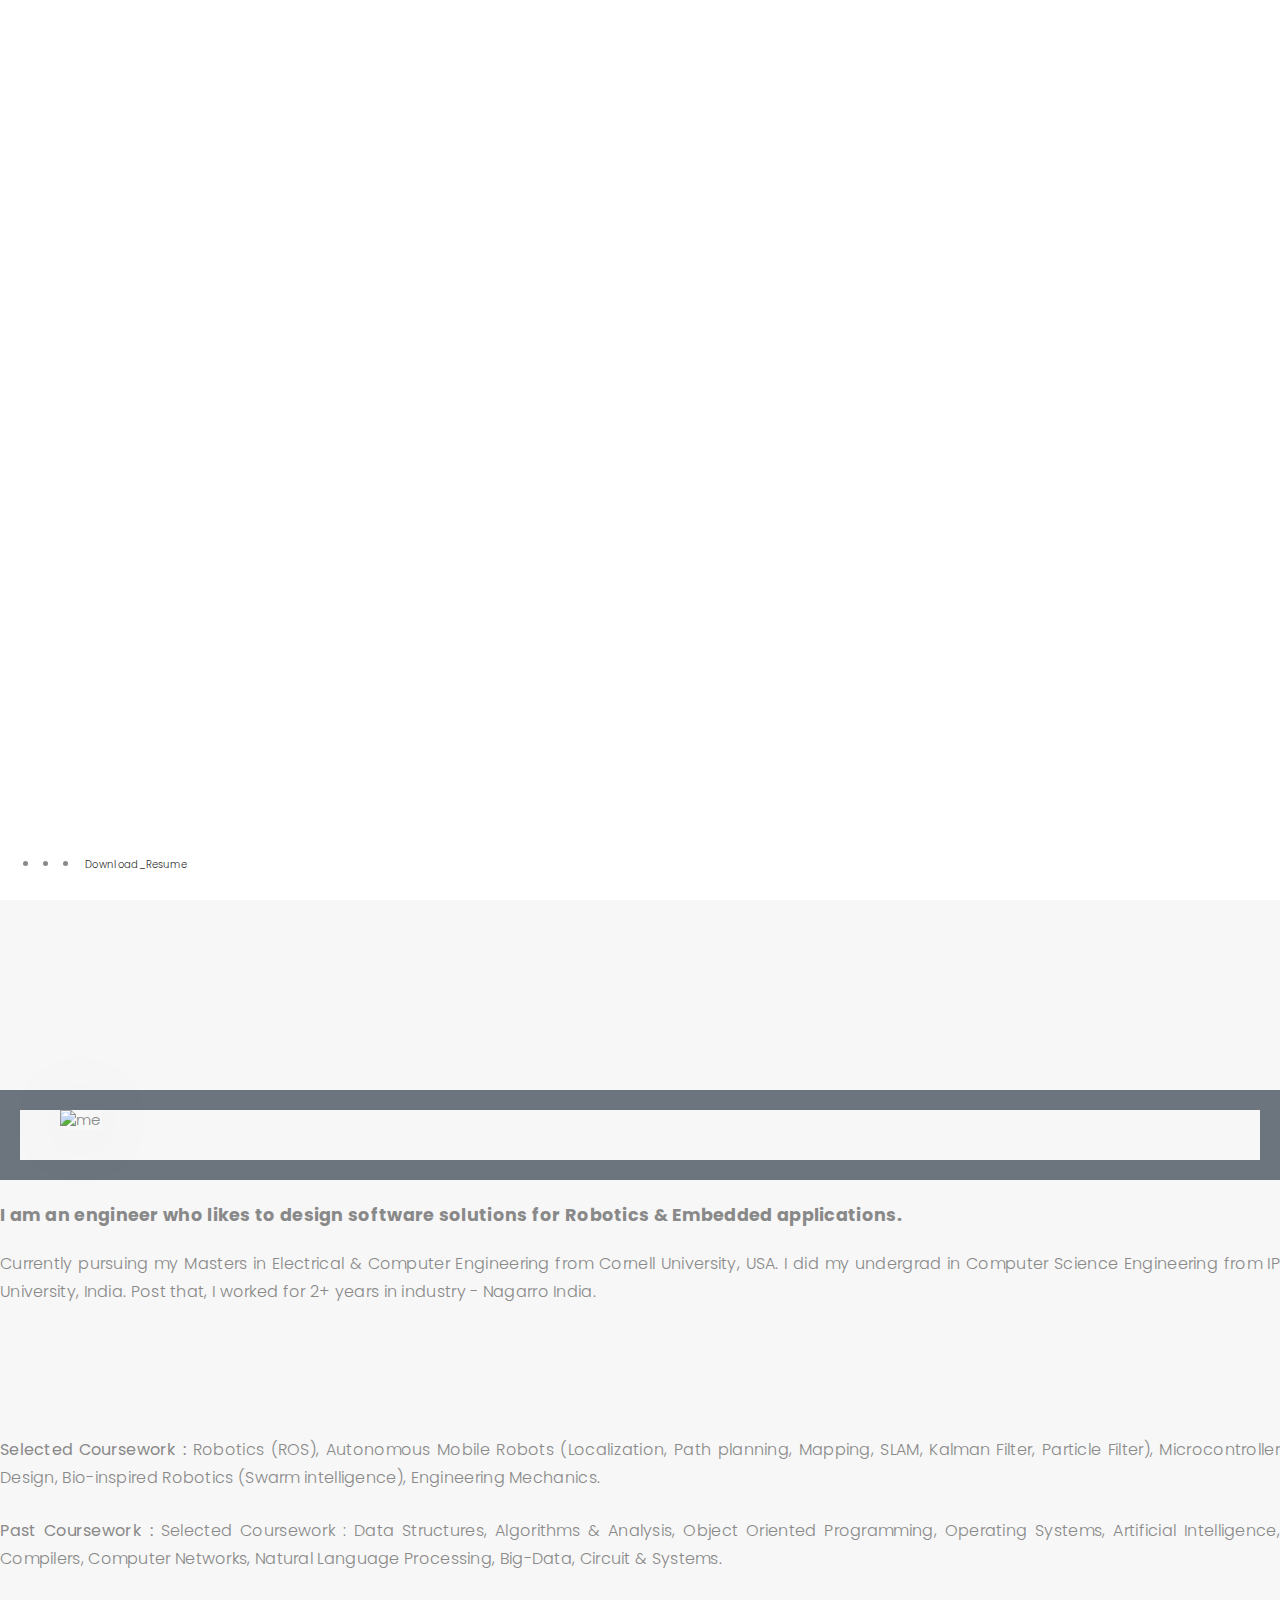
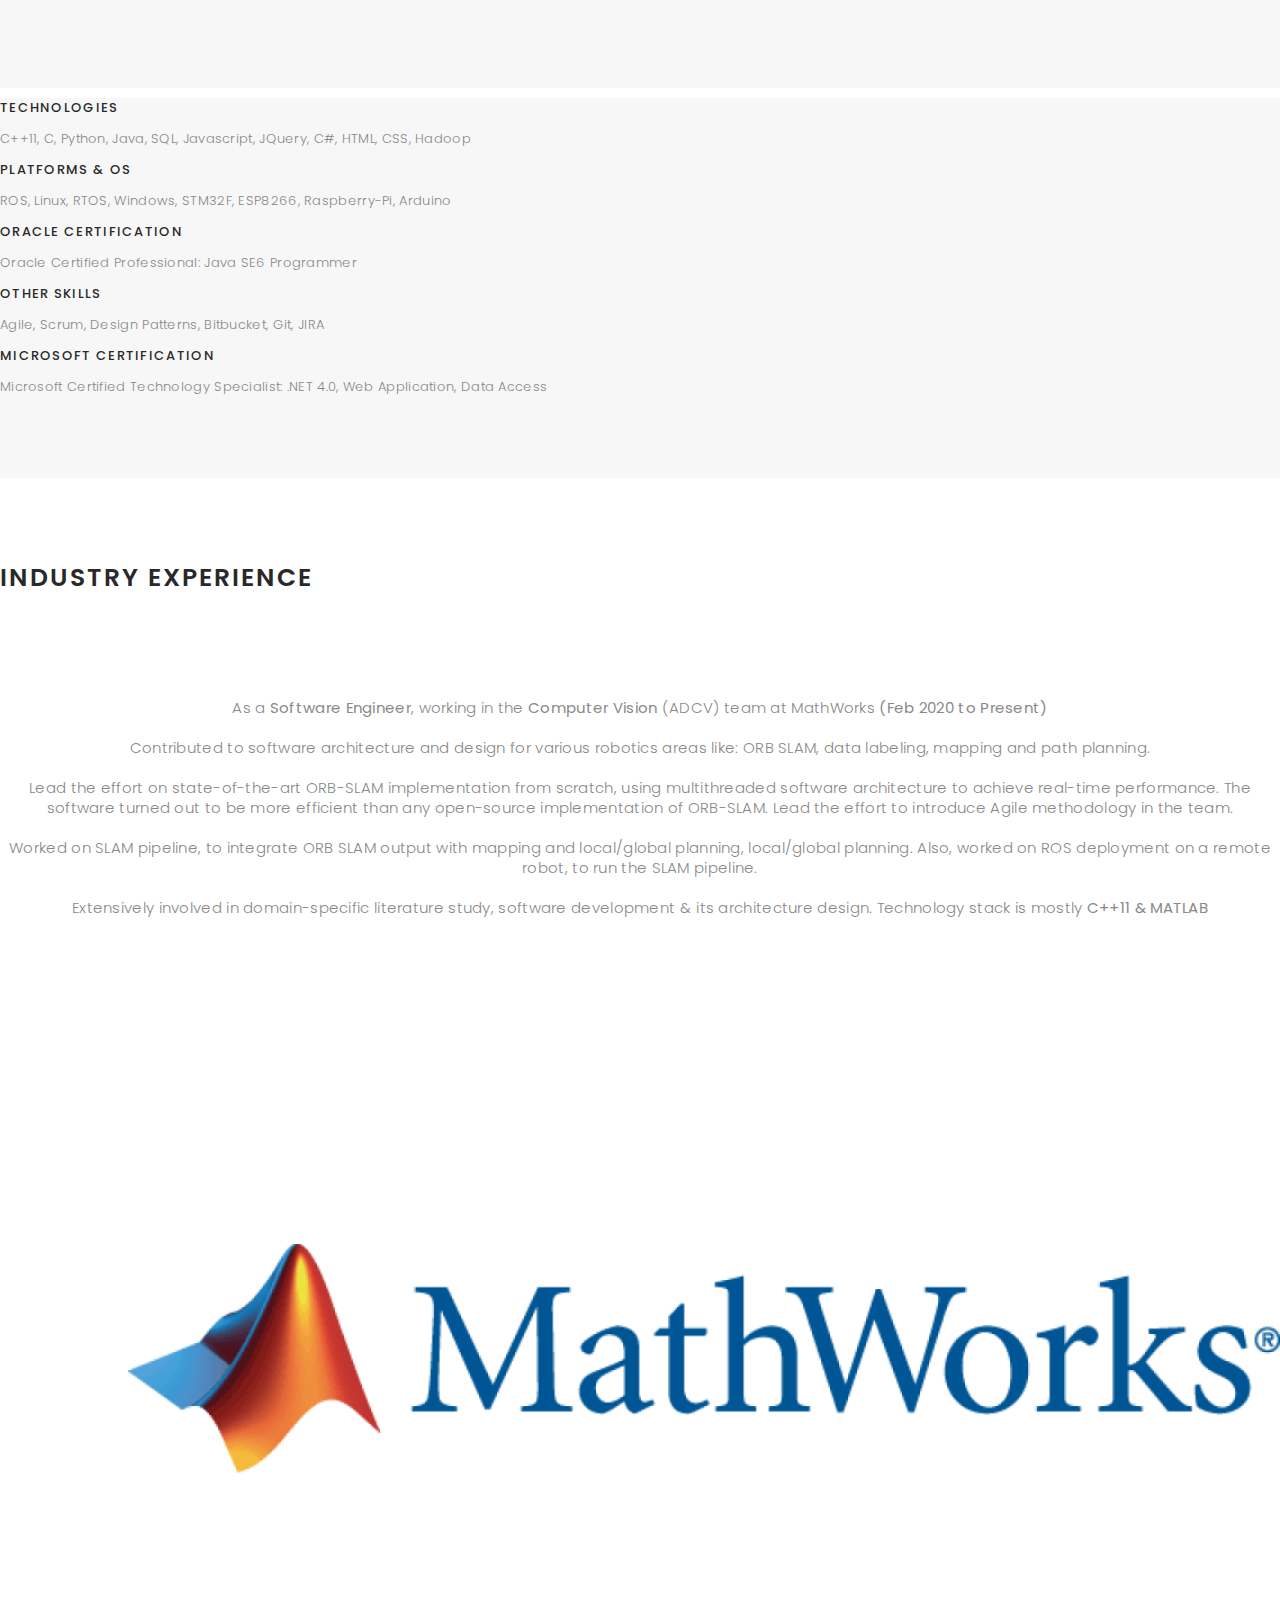
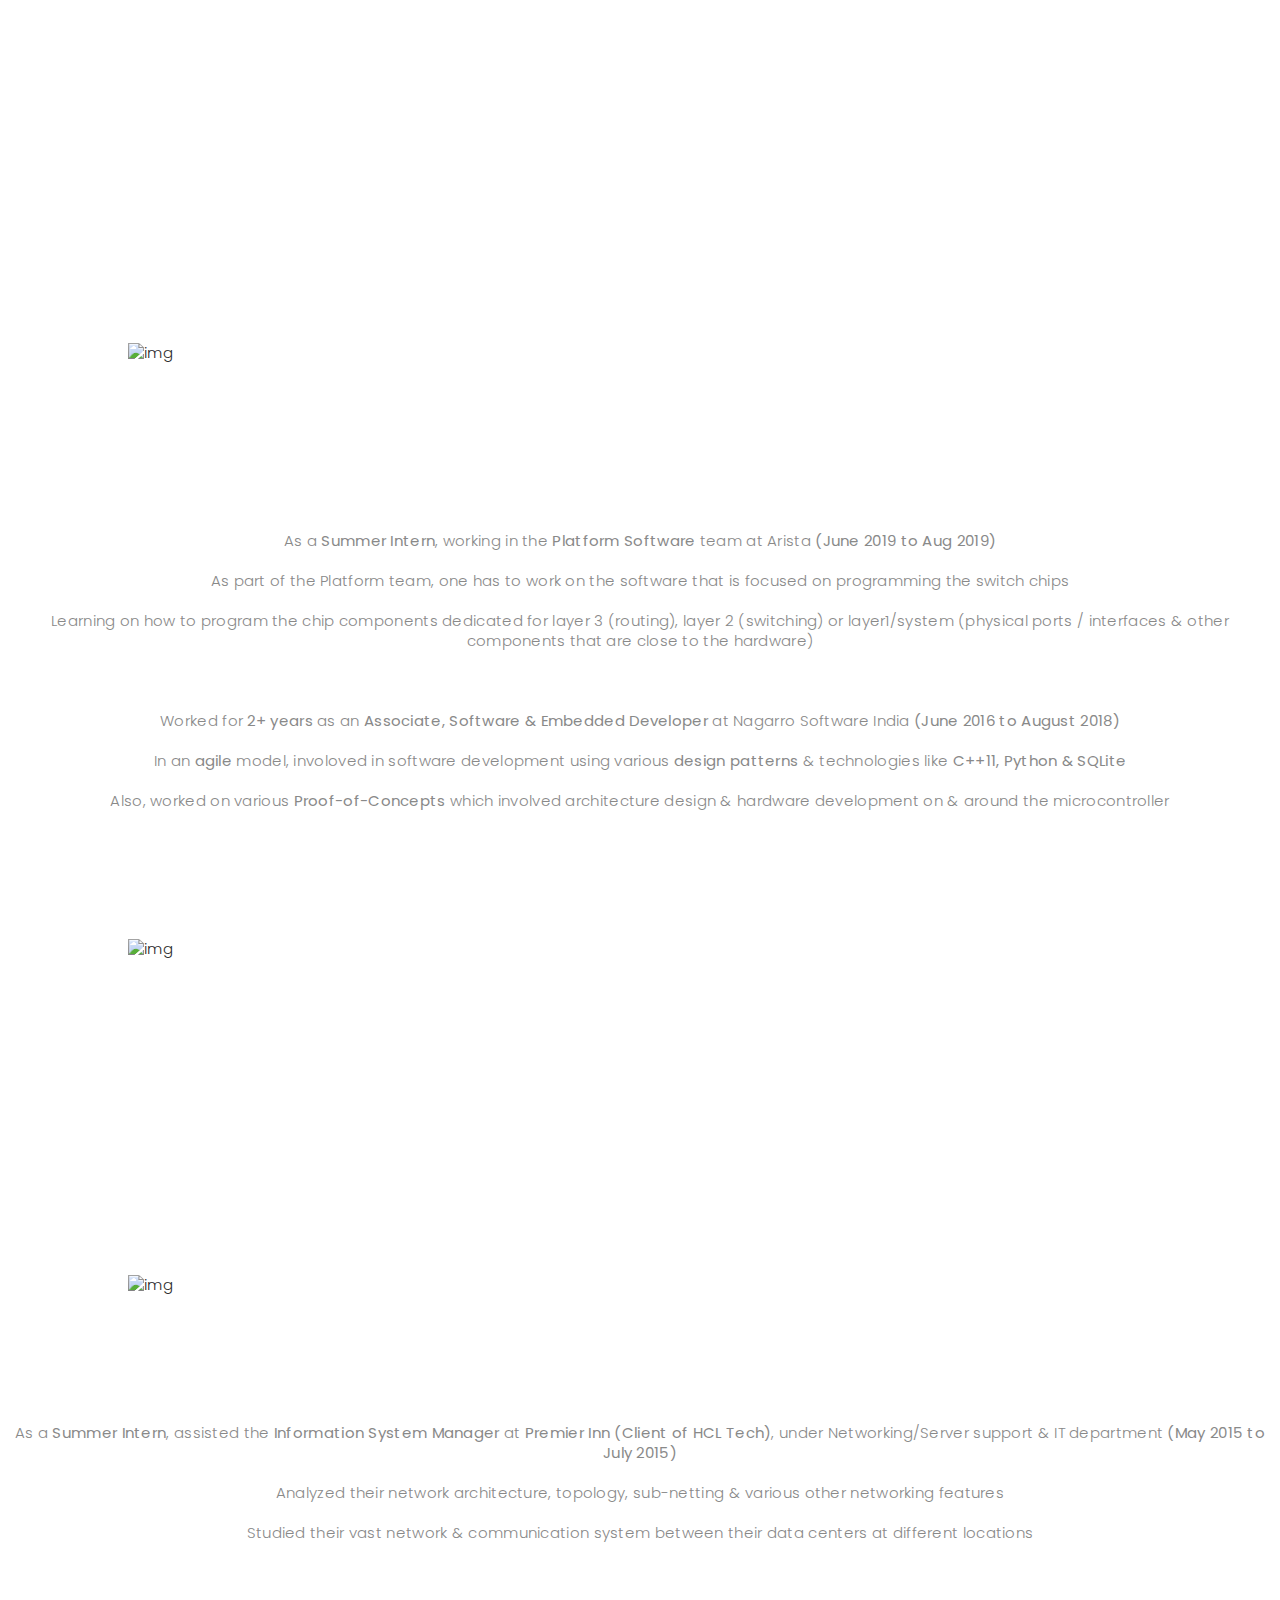
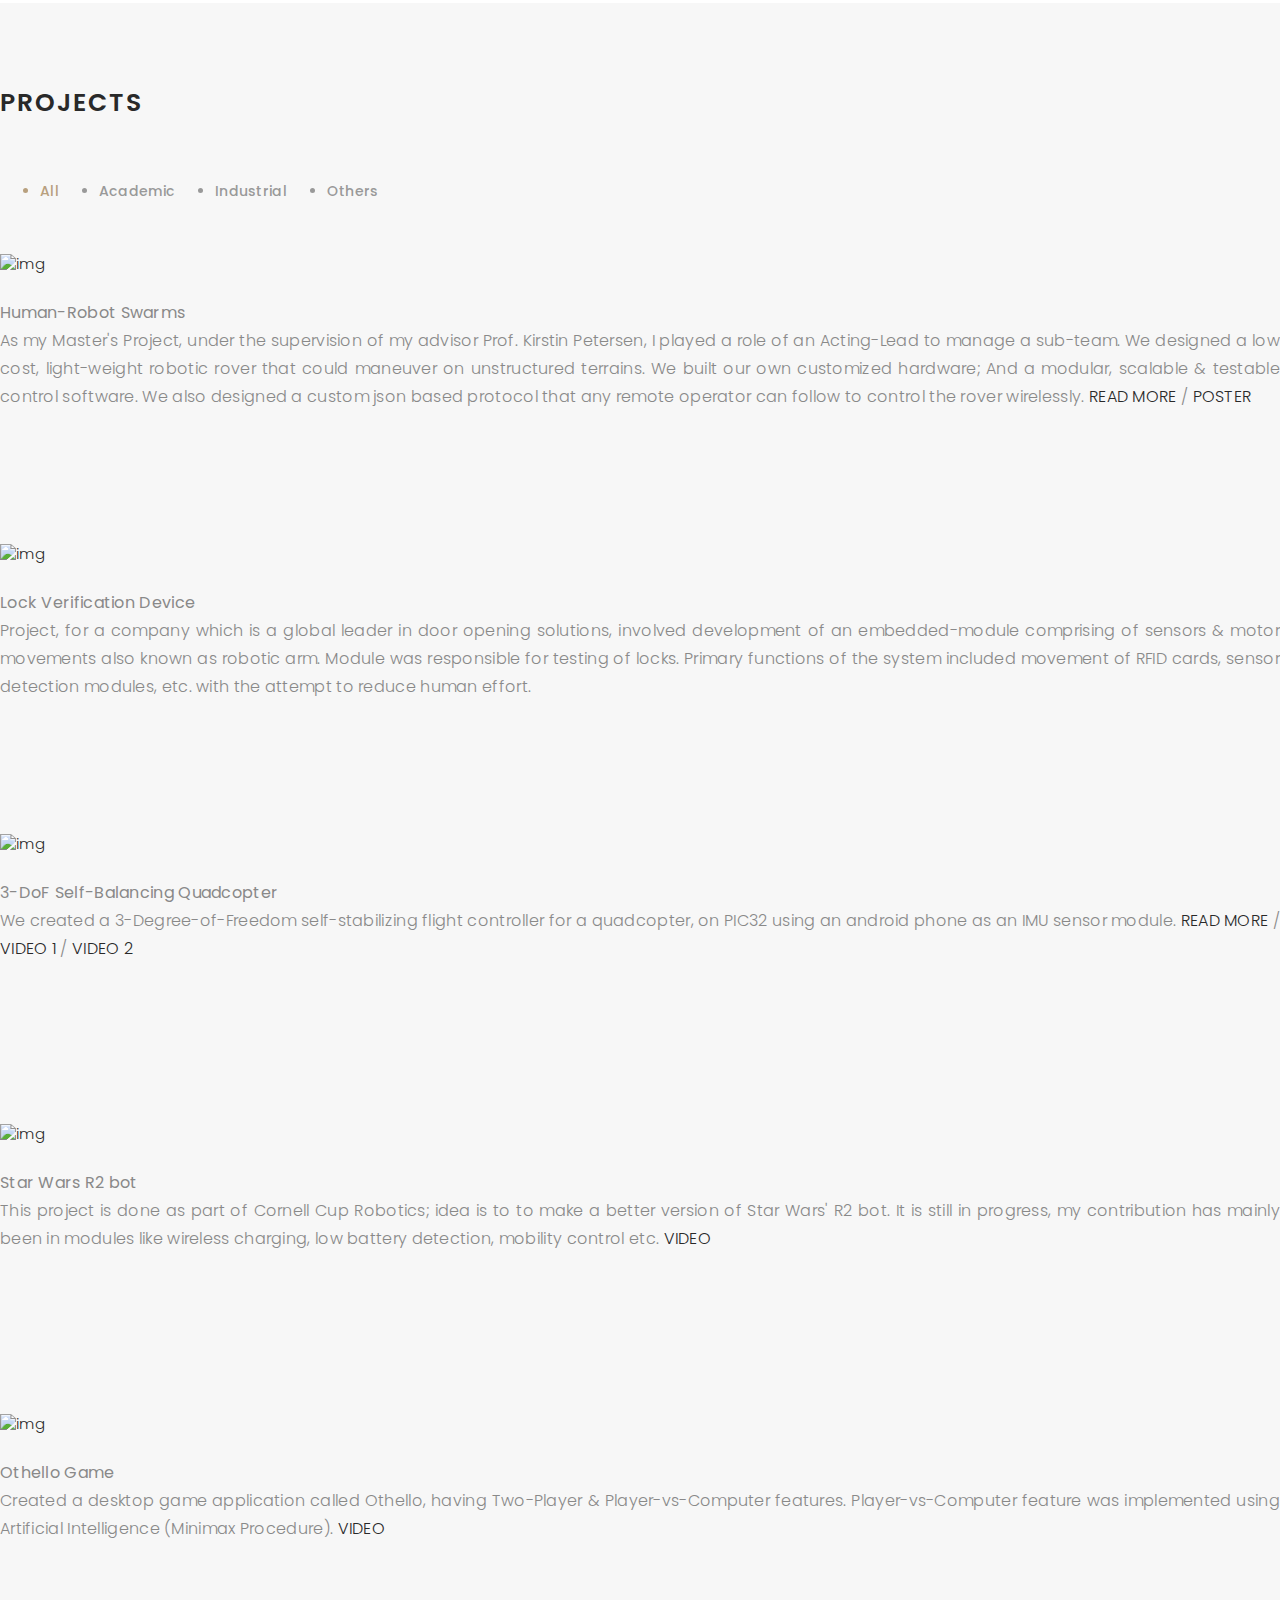
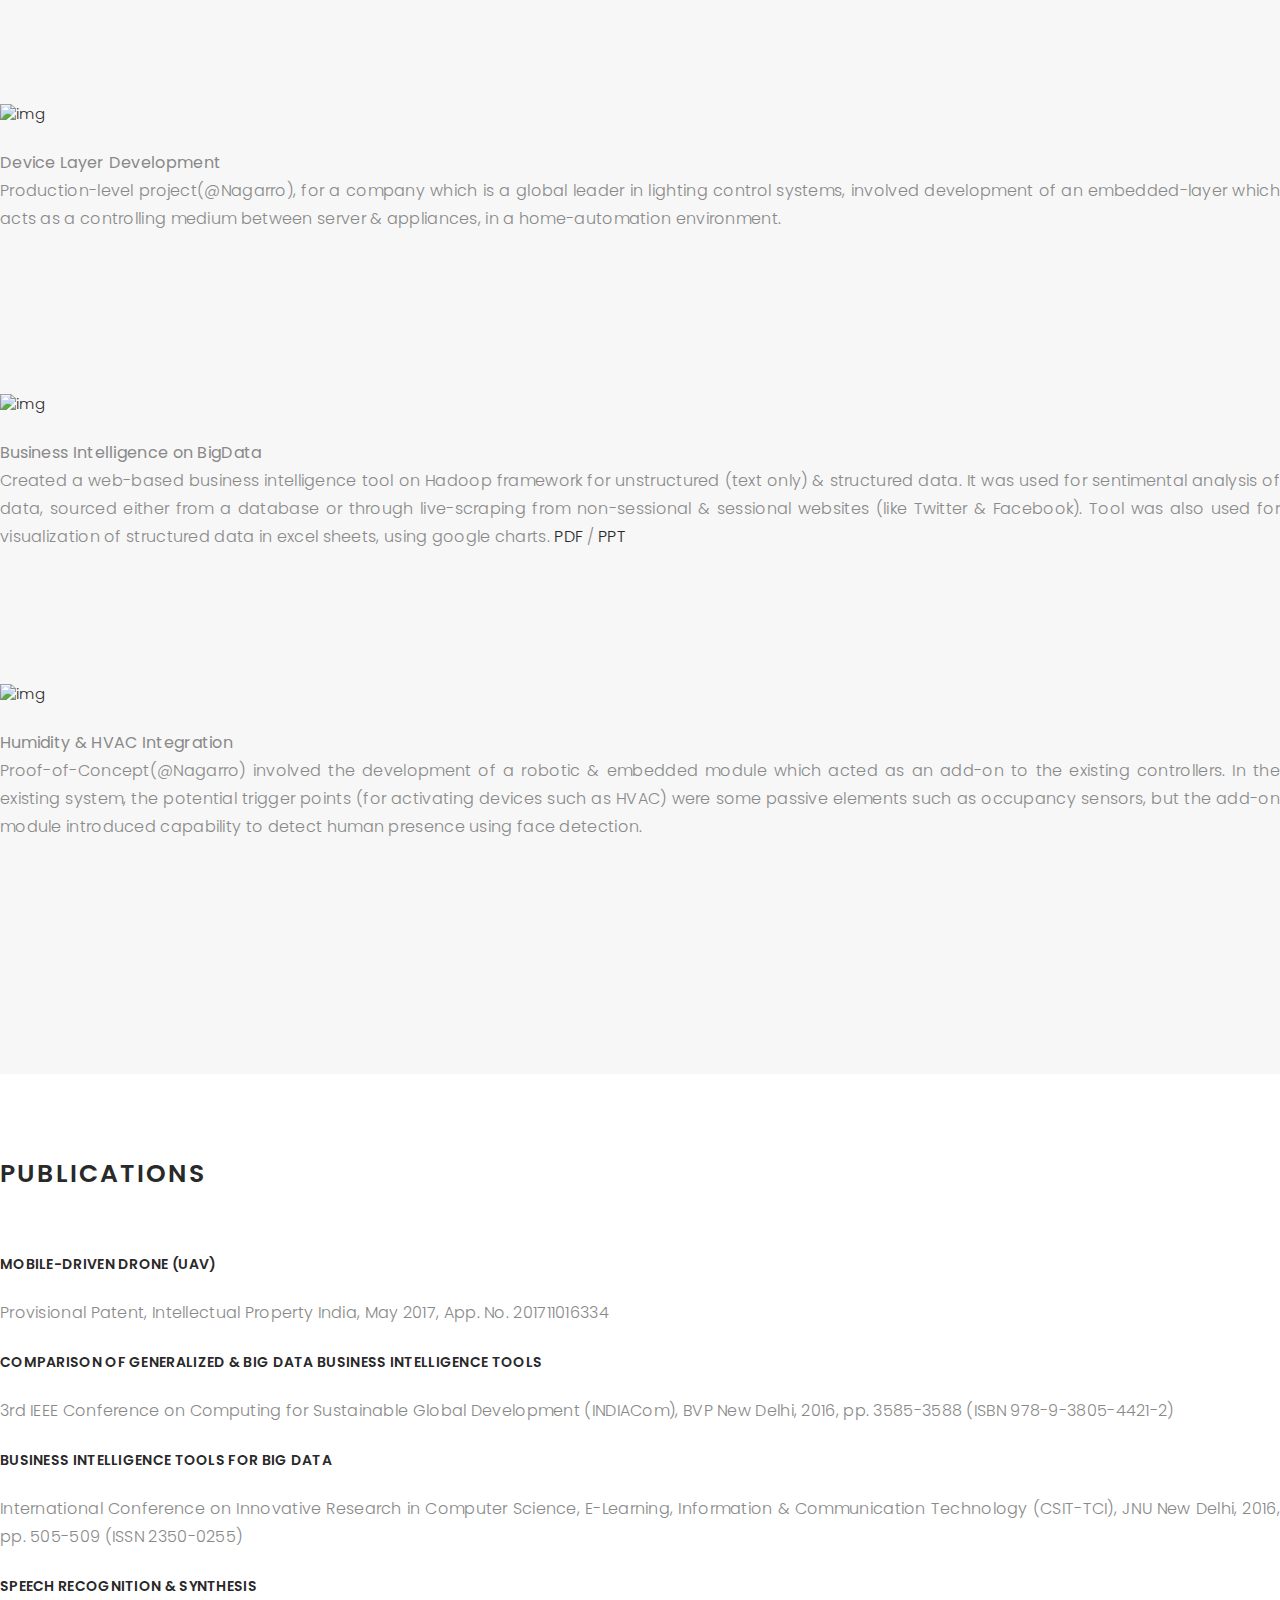
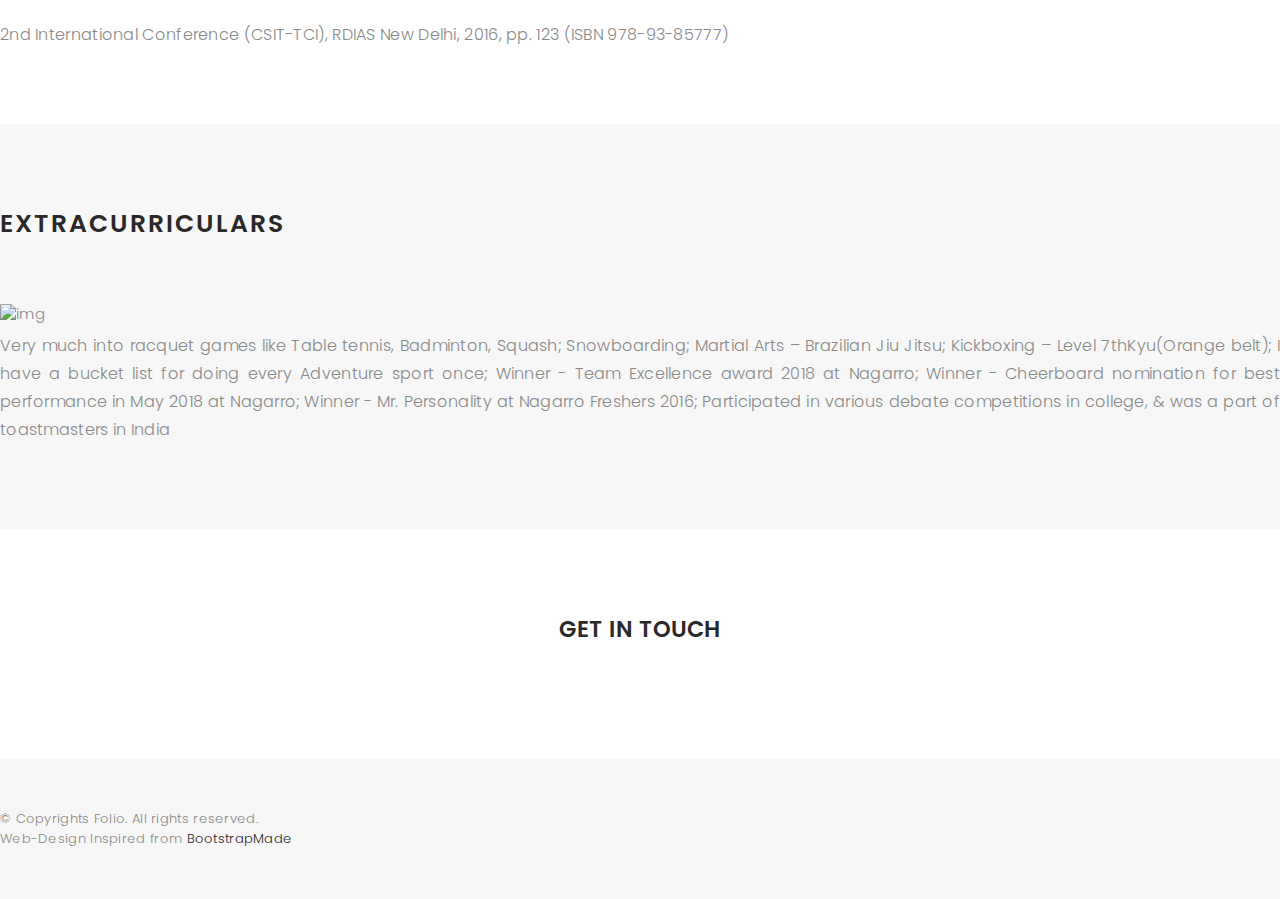
==== commit 7eaf28a7: "Update index.html" ====
--- a/index.html
+++ b/index.html
@@ -72,7 +72,7 @@
 		<ul class="list-unstyled list-social">
           <li><a target="_blank" href="https://www.linkedin.com/in/labhanshatriwal"><i class="ion-social-linkedin"></i></a></li>
 		  <li><a target="_blank" href="mailto: labhanshatriwal@gmail.com"><i class="ion-android-drafts"></i></a></li>
-          <li><a target="_blank" href="https://drive.google.com/file/d/1tMgVOXkN74P3p3MAz9x-TgRLaqcqnX8B/view?usp=sharing" id="custombutton">Download_Resume</a></li>
+          <li><a target="_blank" href="https://drive.google.com/file/d/1gnWJxSWEOQ3Xnmih4geaS5lZE9dQylrX/view?usp=sharing" id="custombutton">Download_Resume</a></li>
         </ul>
         
       </div>
@@ -184,8 +184,11 @@
 		<div class="col-lg-7">
 			<div class="company-txt">
 			<br/><br/>
-			As a <strong>Software Engineer</strong>, working in the <strong>Automated Driving & Computer Vision</strong> (ADCV) team at MathWorks <strong>(Feb 2020 to Present)</strong><br/><br/>
-			As part of this team, we design & develop features to support ADCV industry & research in the world.
+			As a <strong>Software Engineer</strong>, working in the <strong>Computer Vision</strong> (ADCV) team at MathWorks <strong>(Feb 2020 to Present)</strong><br/><br/>
+			Contributed to software architecture and design for various robotics areas like: ORB SLAM, data labeling, mapping and path planning. <br/><br/>
+			Lead the effort on state-of-the-art ORB-SLAM implementation from scratch, using multithreaded software architecture to achieve real-time performance. The software turned out to be more efficient than any open-source implementation of ORB-SLAM.
+Lead the effort to introduce Agile methodology in the team. <br/><br/>
+			Worked on SLAM pipeline, to integrate ORB SLAM output with mapping and local/global planning, local/global planning. Also, worked on ROS deployment on a remote robot, to run the SLAM pipeline.
 			<br/><br/>
 			Extensively involved in domain-specific literature study, software development & its architecture design. Technology stack is mostly <strong>C++11 & MATLAB</strong>
 			</div>
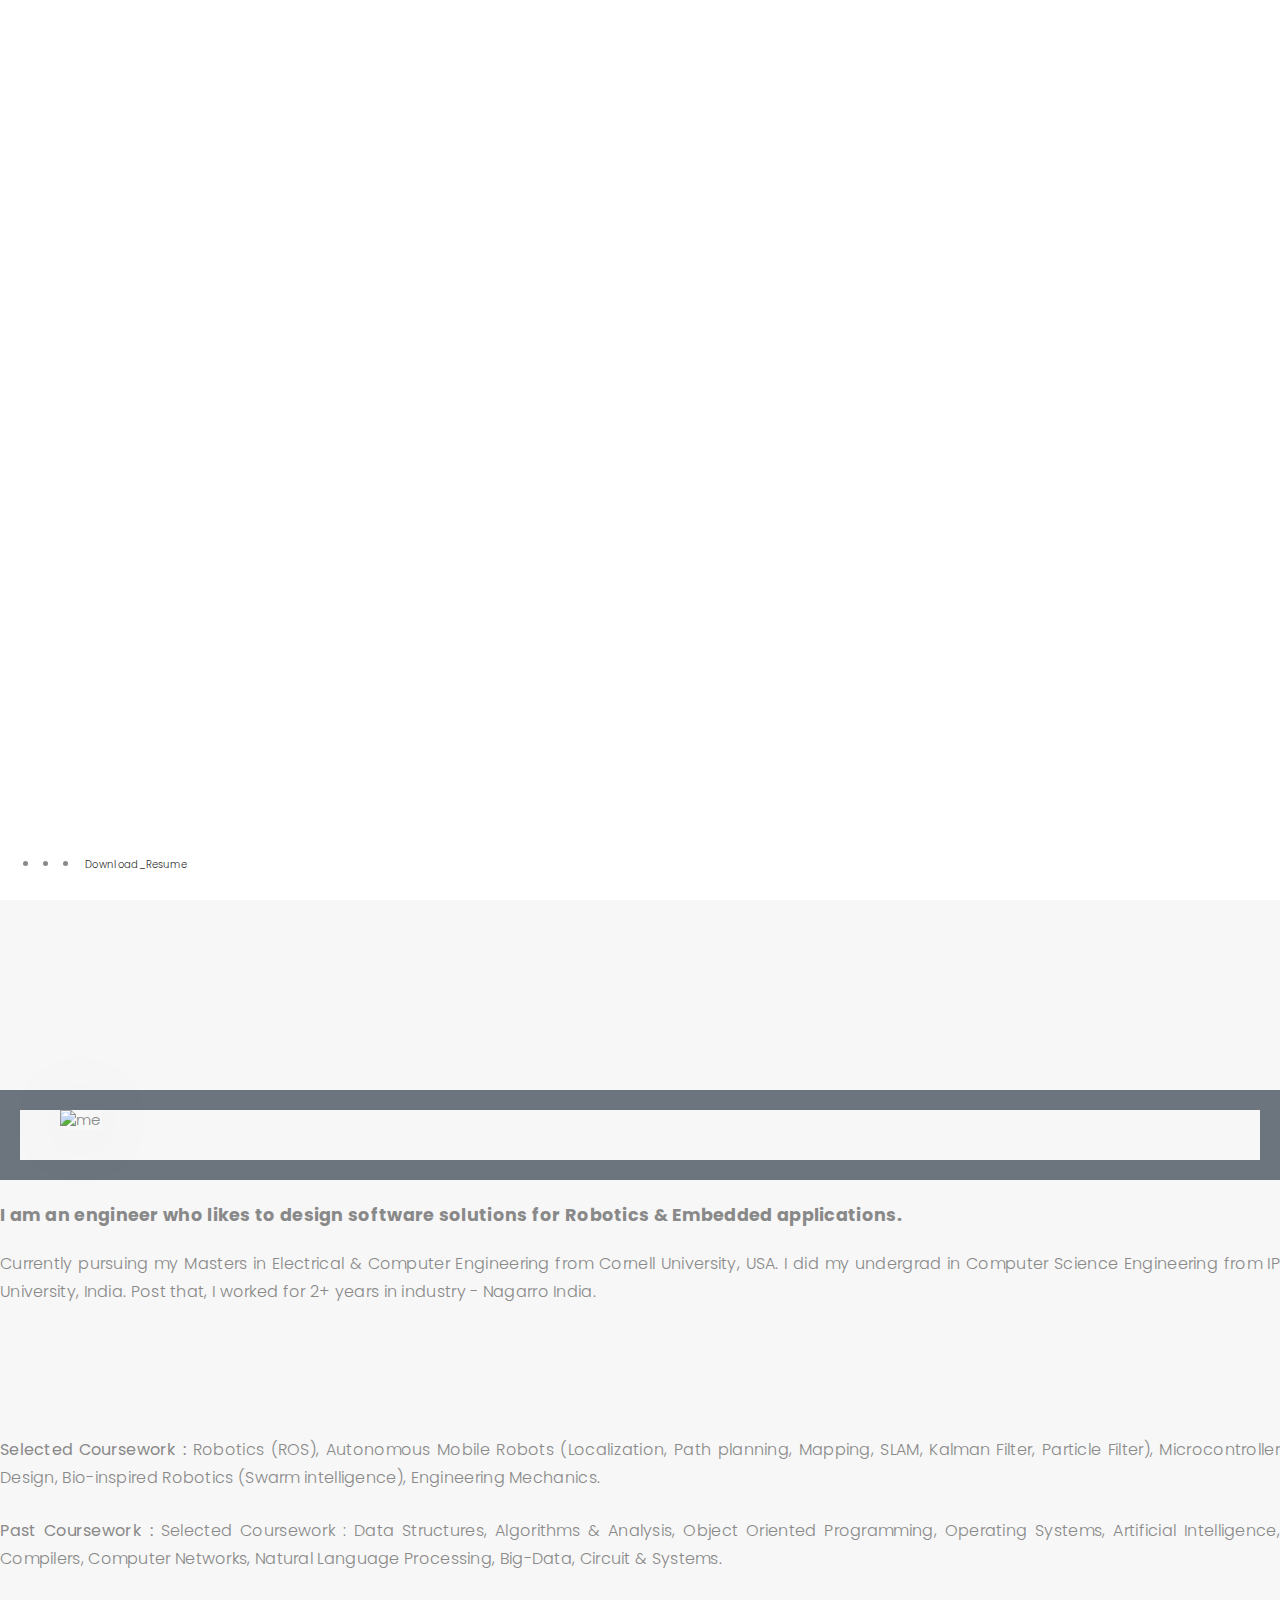
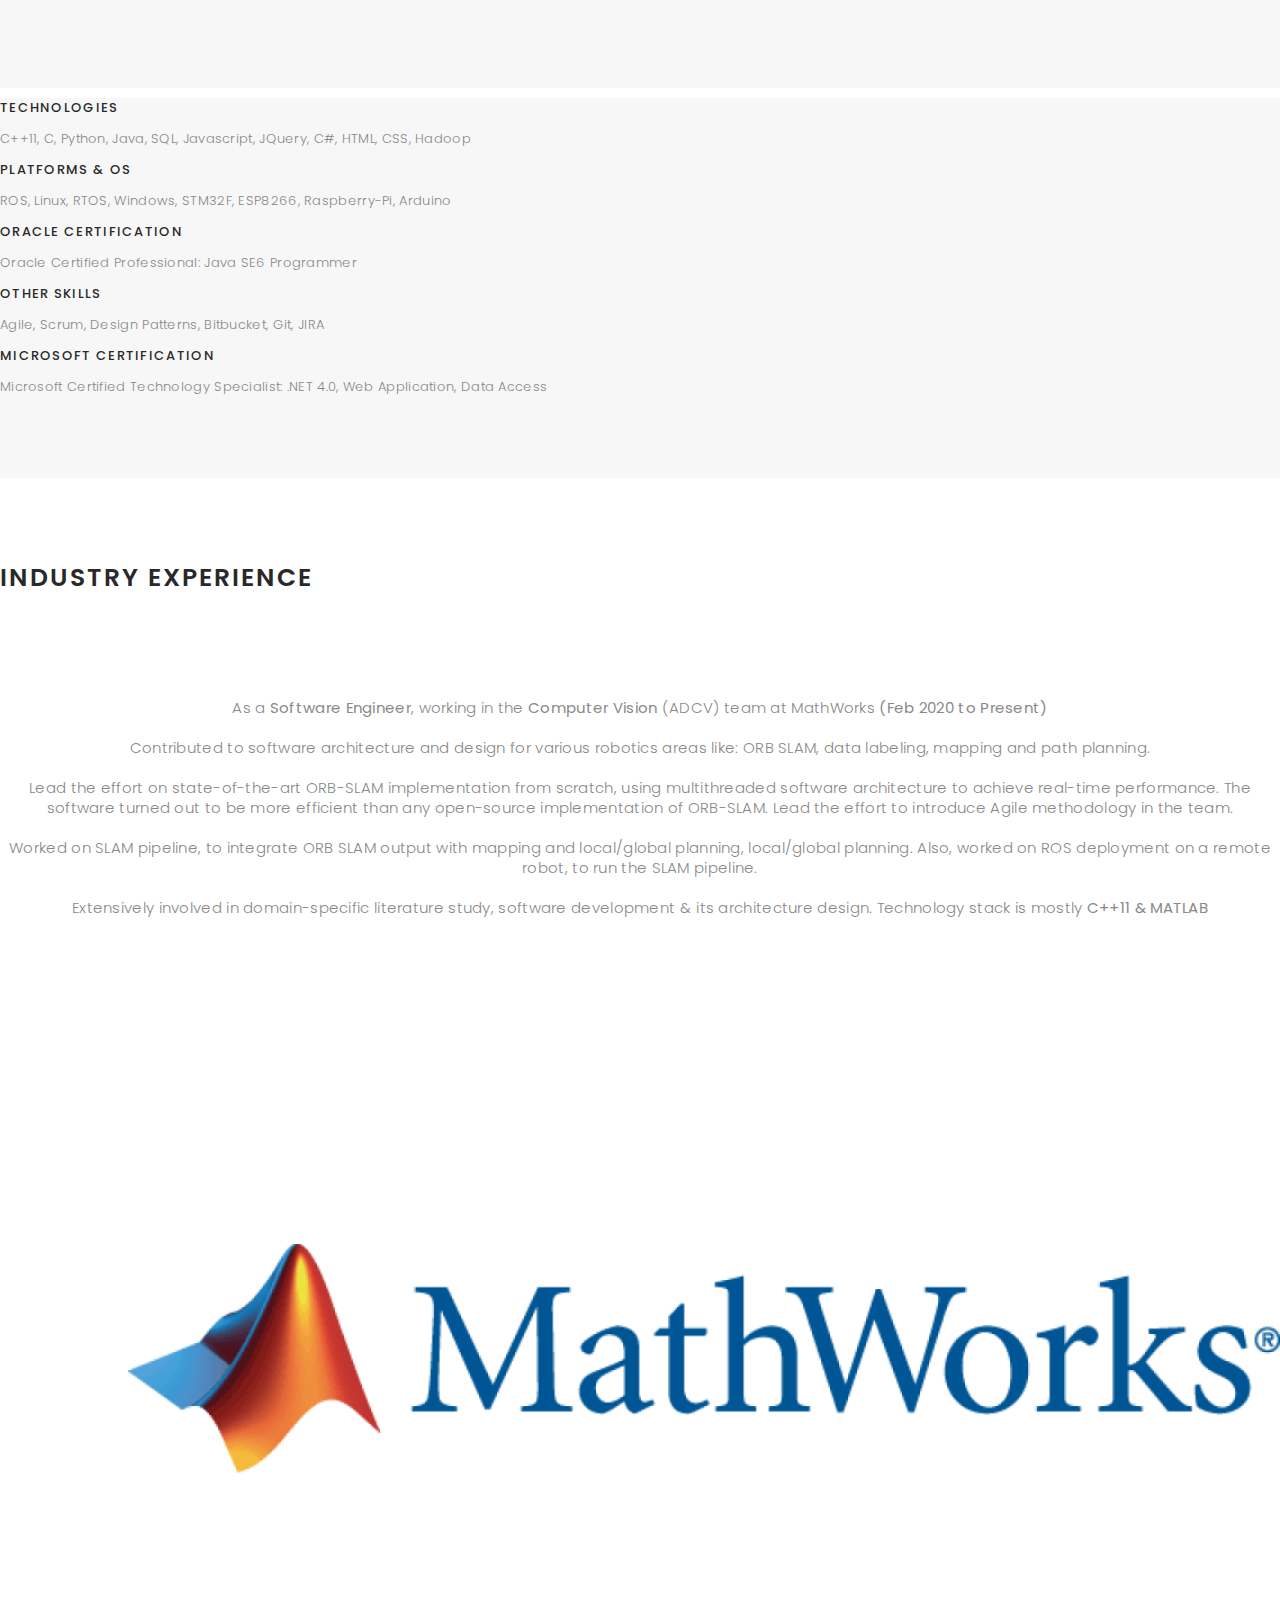
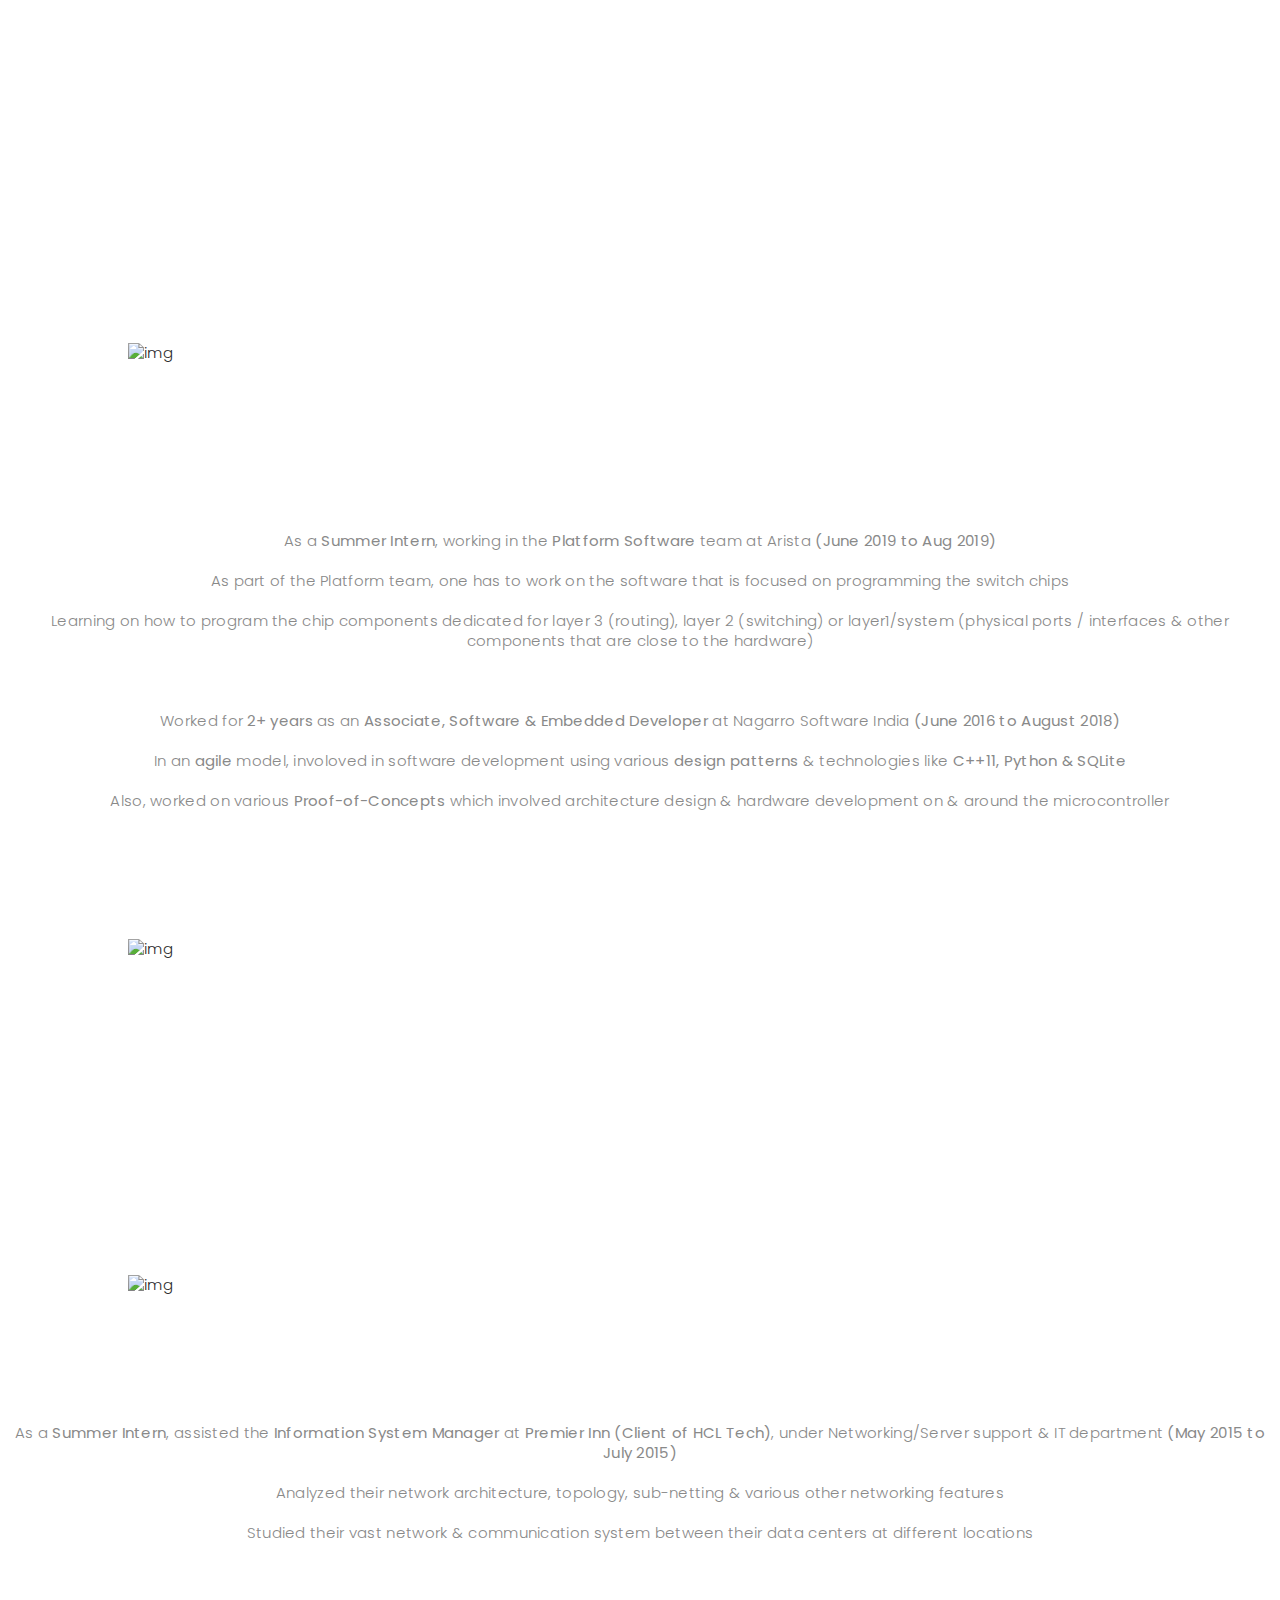
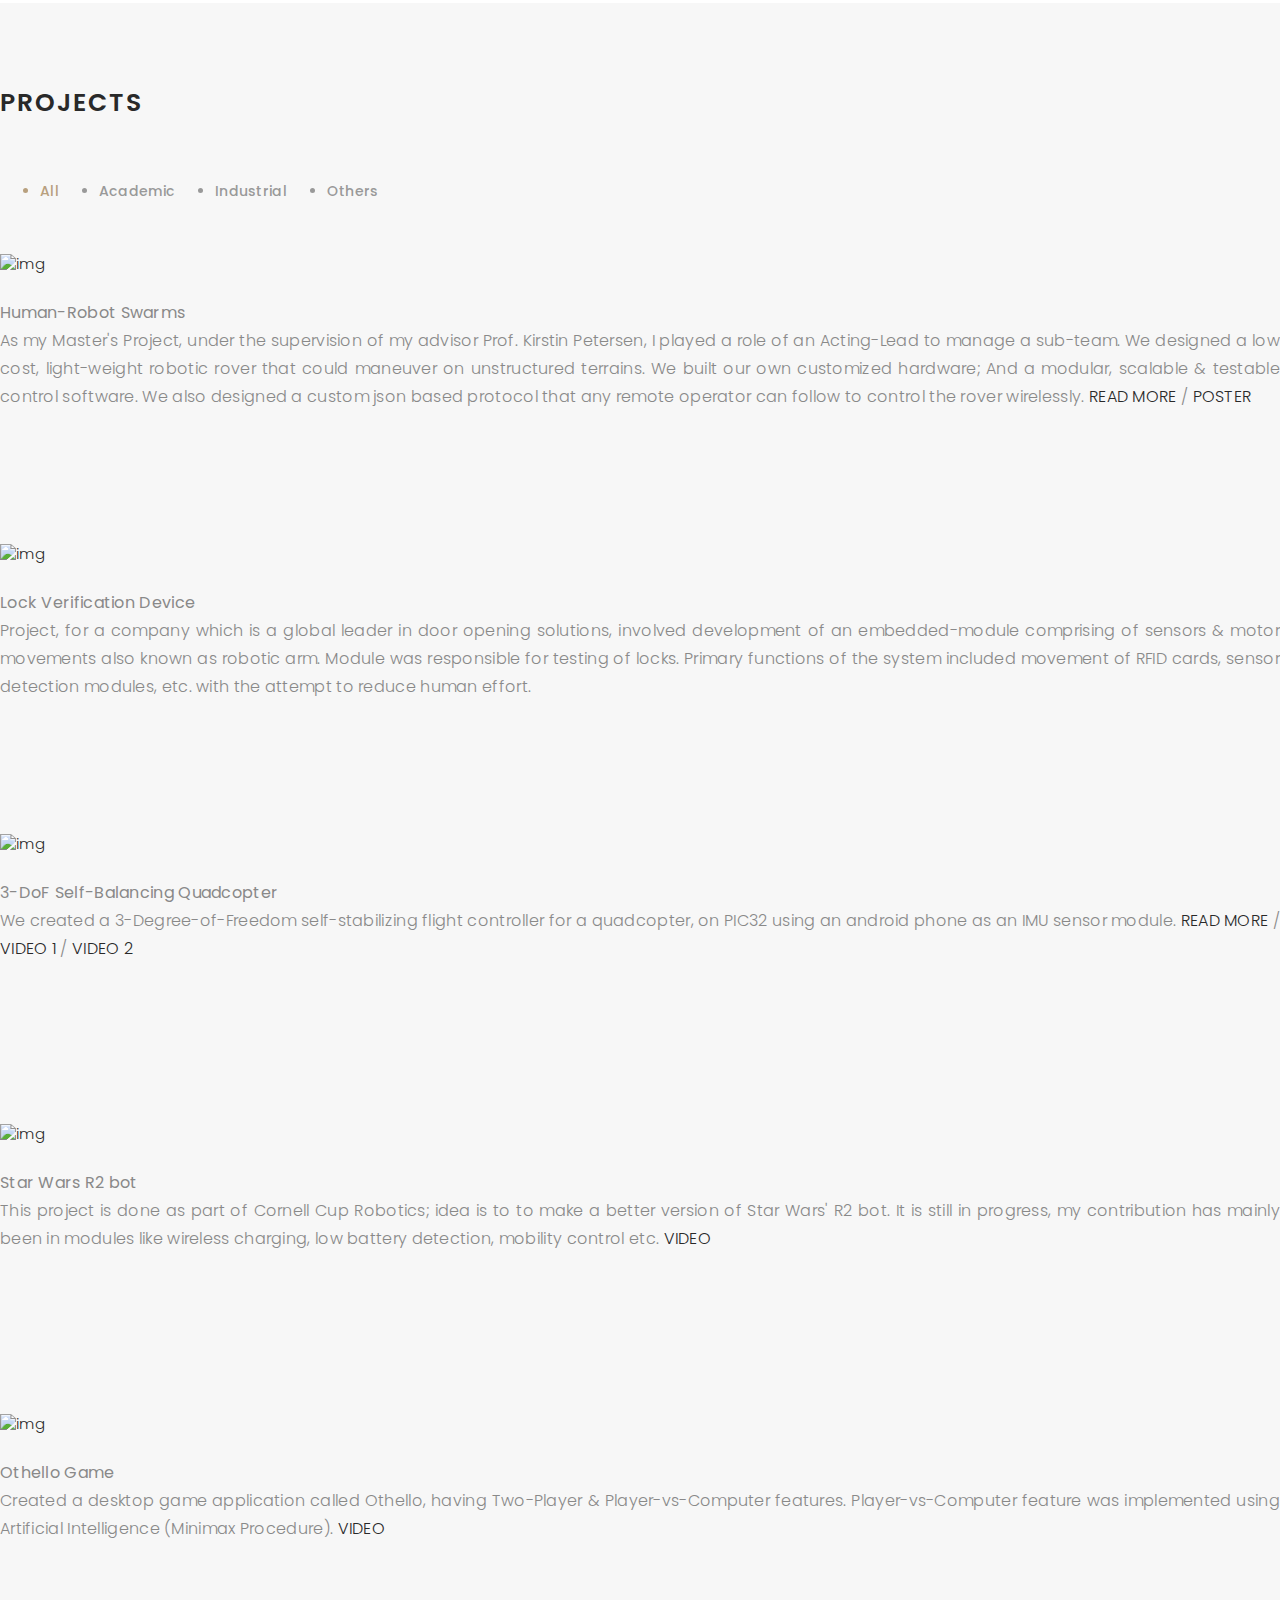
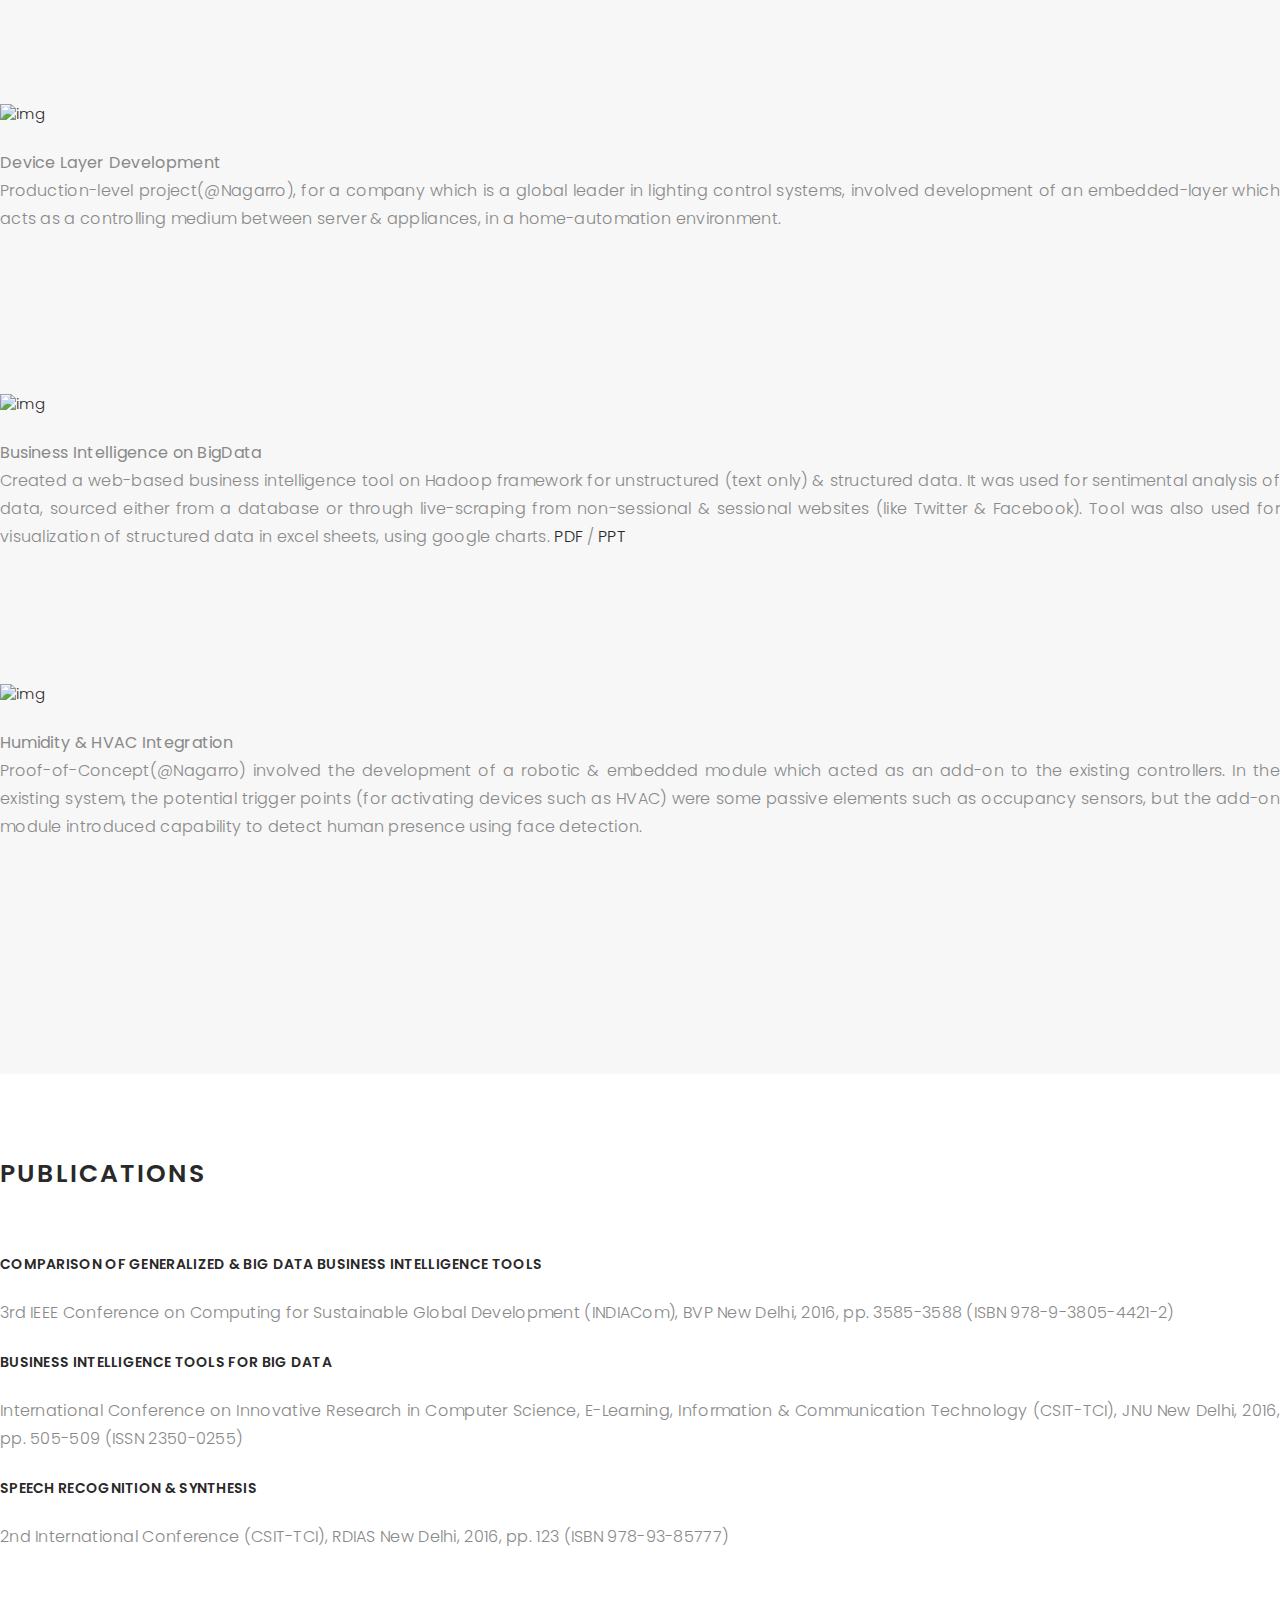
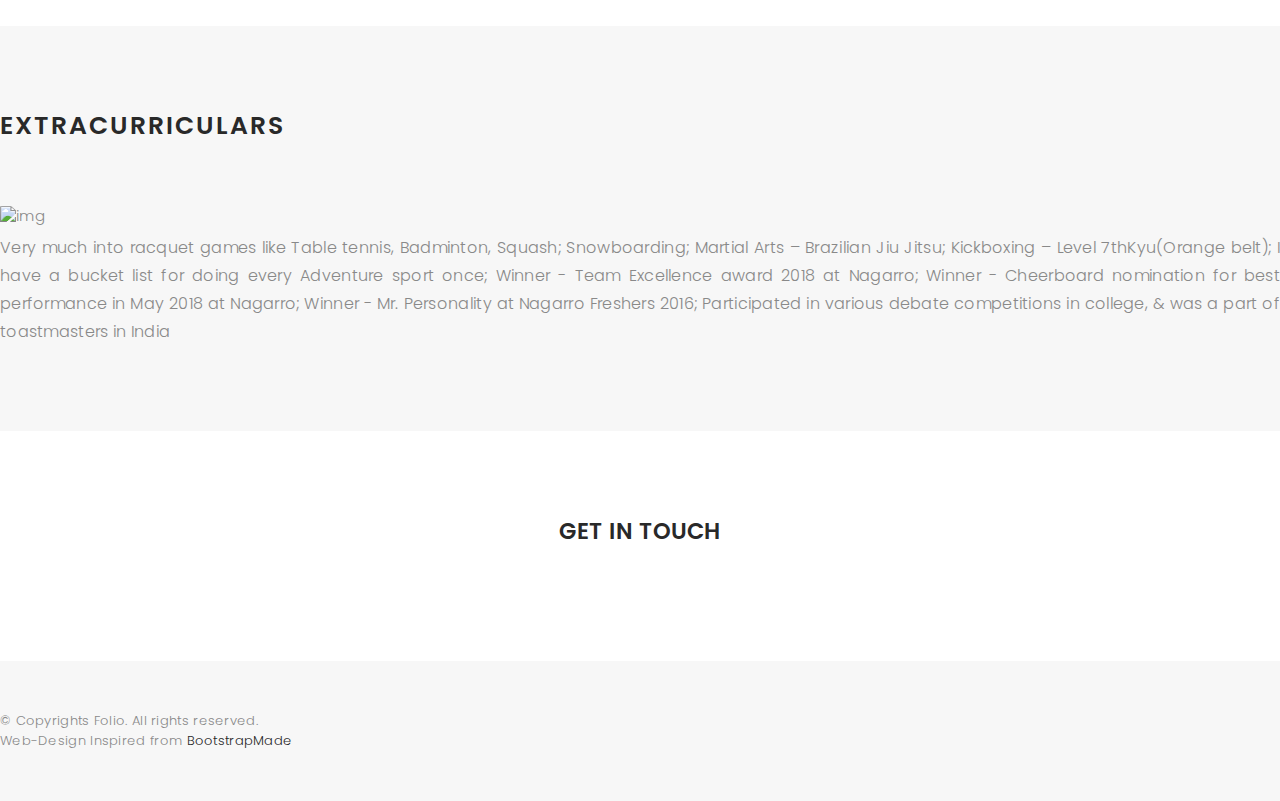
==== commit 8ef53704: "Update index.html" ====
--- a/index.html
+++ b/index.html
@@ -406,20 +406,6 @@
 
               <div class="journal-txt">
 
-                <h4>MOBILE-DRIVEN DRONE (UAV)</h4>
-                <p class="separator">Provisional Patent, Intellectual Property India, May 2017, App. No. 201711016334
-                </p>
-
-              </div>
-
-            </div>
-          </div>
-		  
-          <div class="col-lg-3 col-md-6">
-            <div class="journal-info">
-
-              <div class="journal-txt">
-
                 <h4>COMPARISON OF GENERALIZED & BIG DATA BUSINESS INTELLIGENCE TOOLS</h4>
                 <p class="separator">3rd IEEE Conference on Computing for Sustainable Global Development (INDIACom), BVP New Delhi, 2016, pp. 3585-3588 (ISBN 978-9-3805-4421-2)
                 </p>
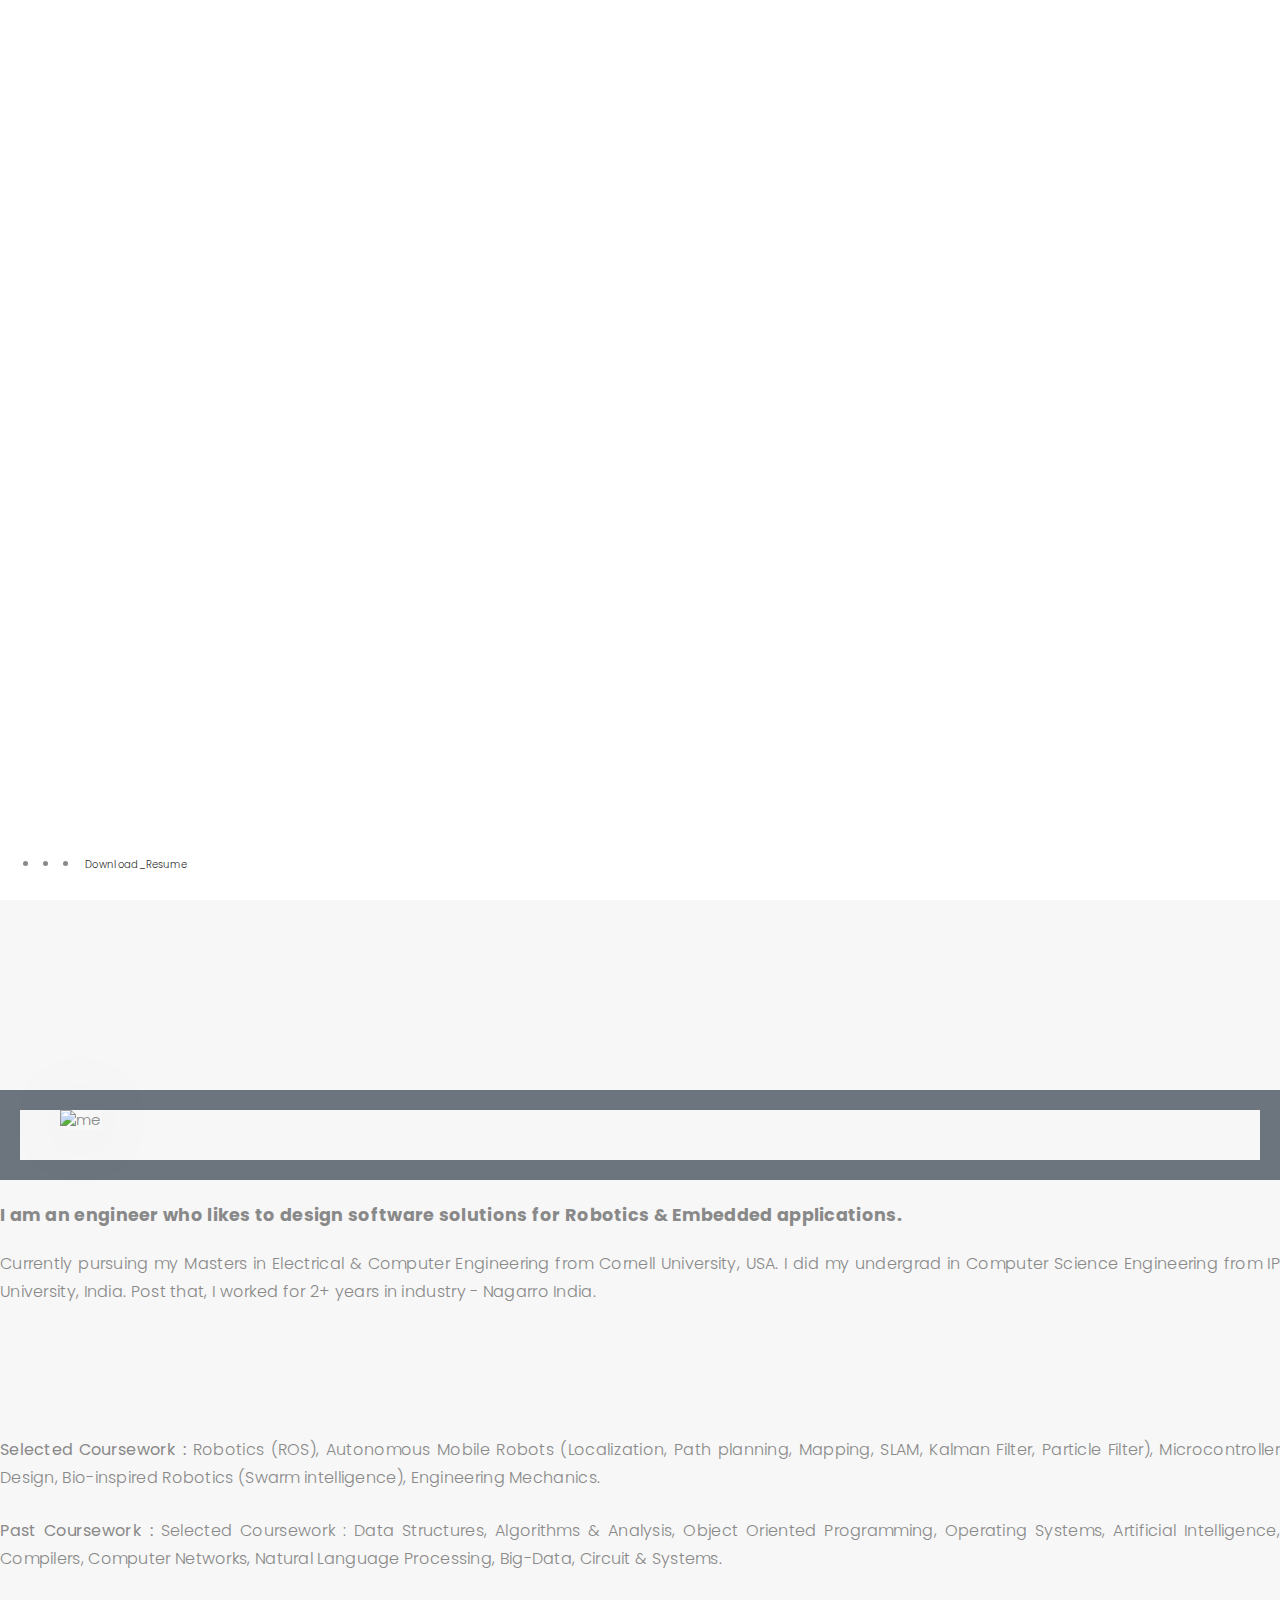
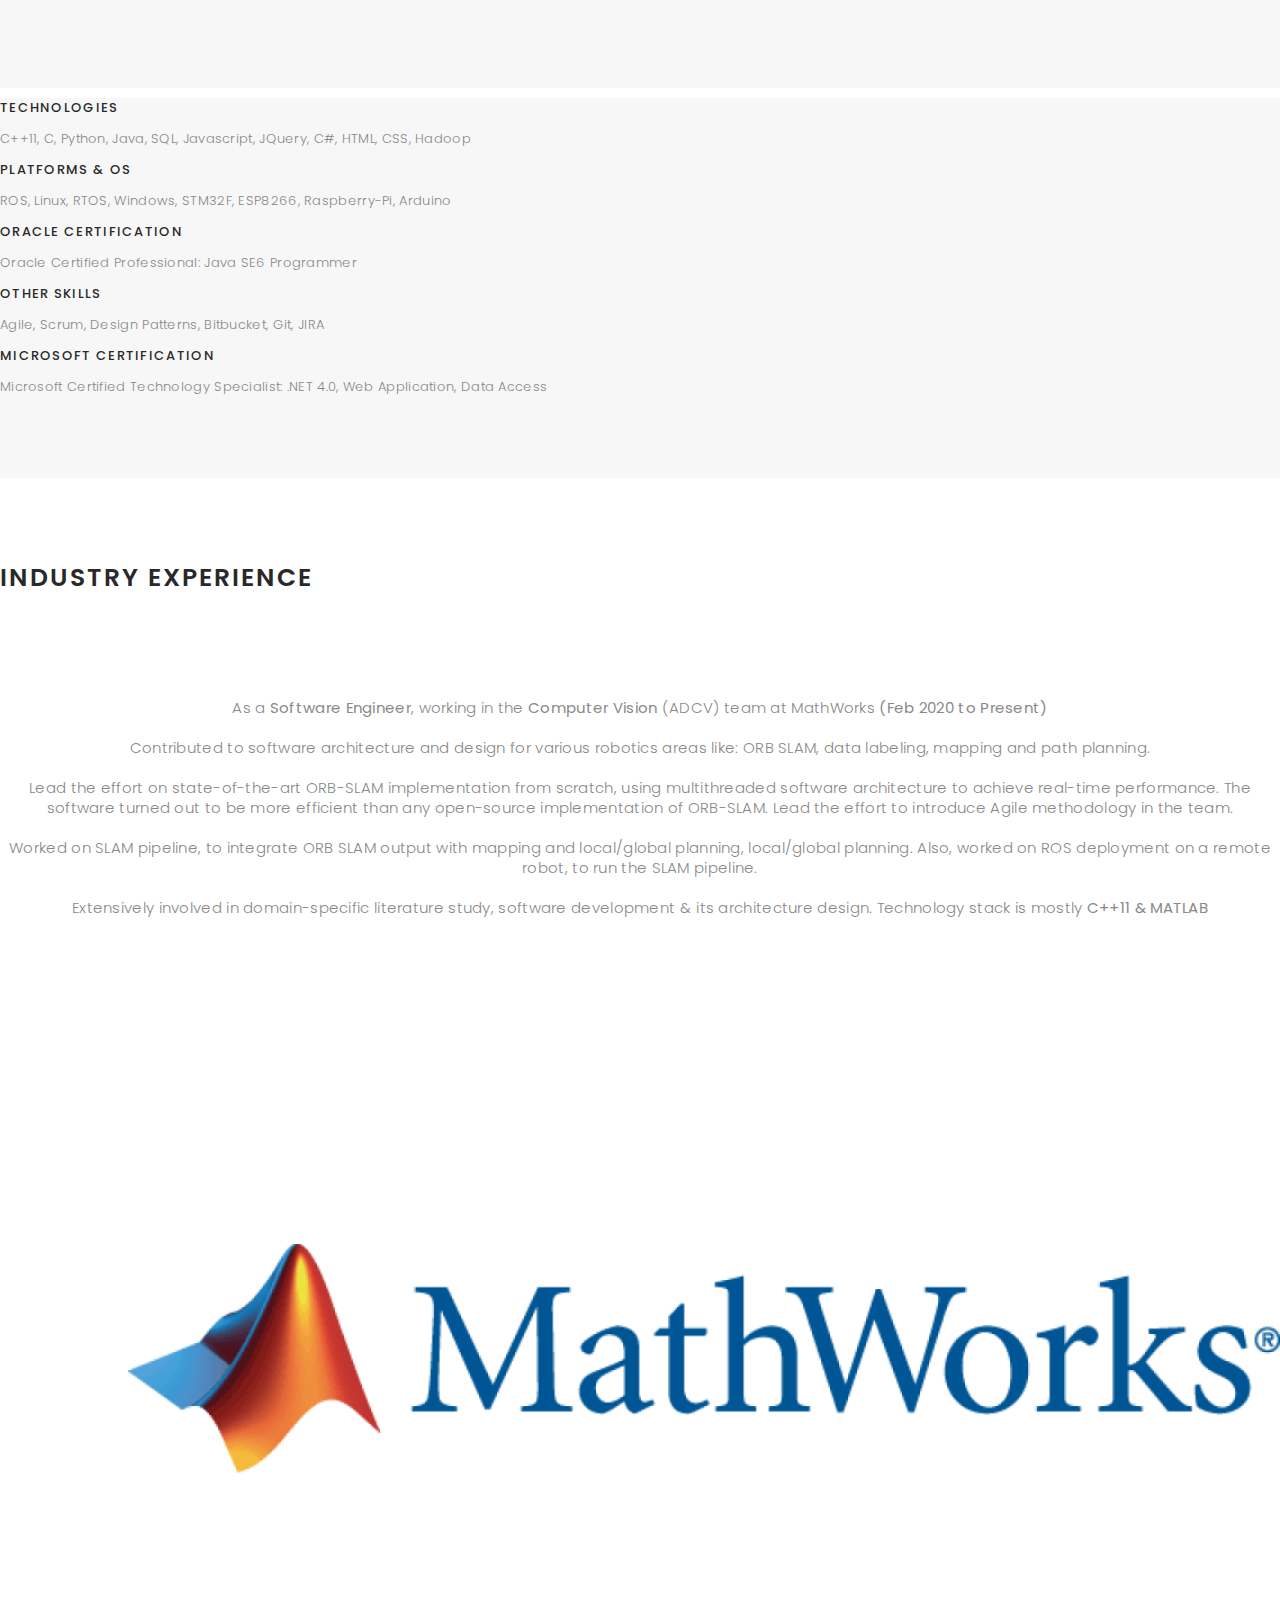
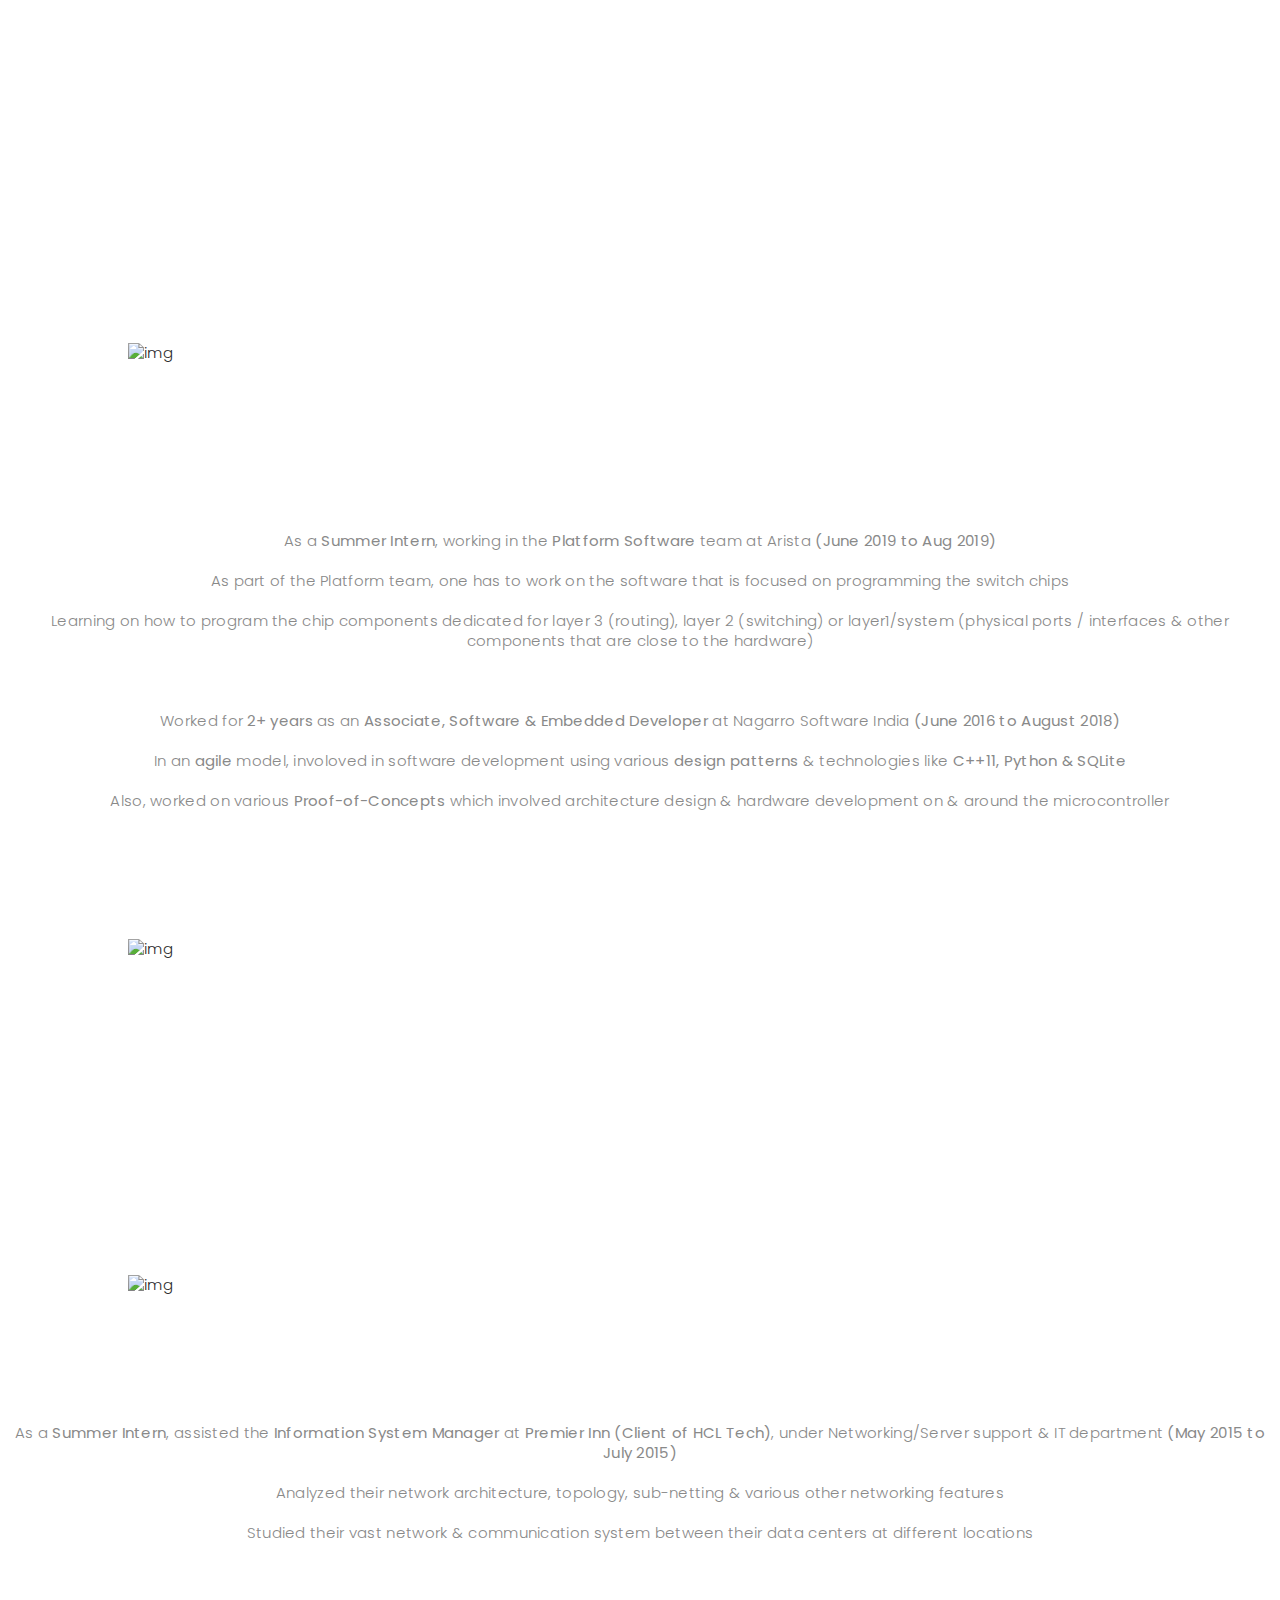
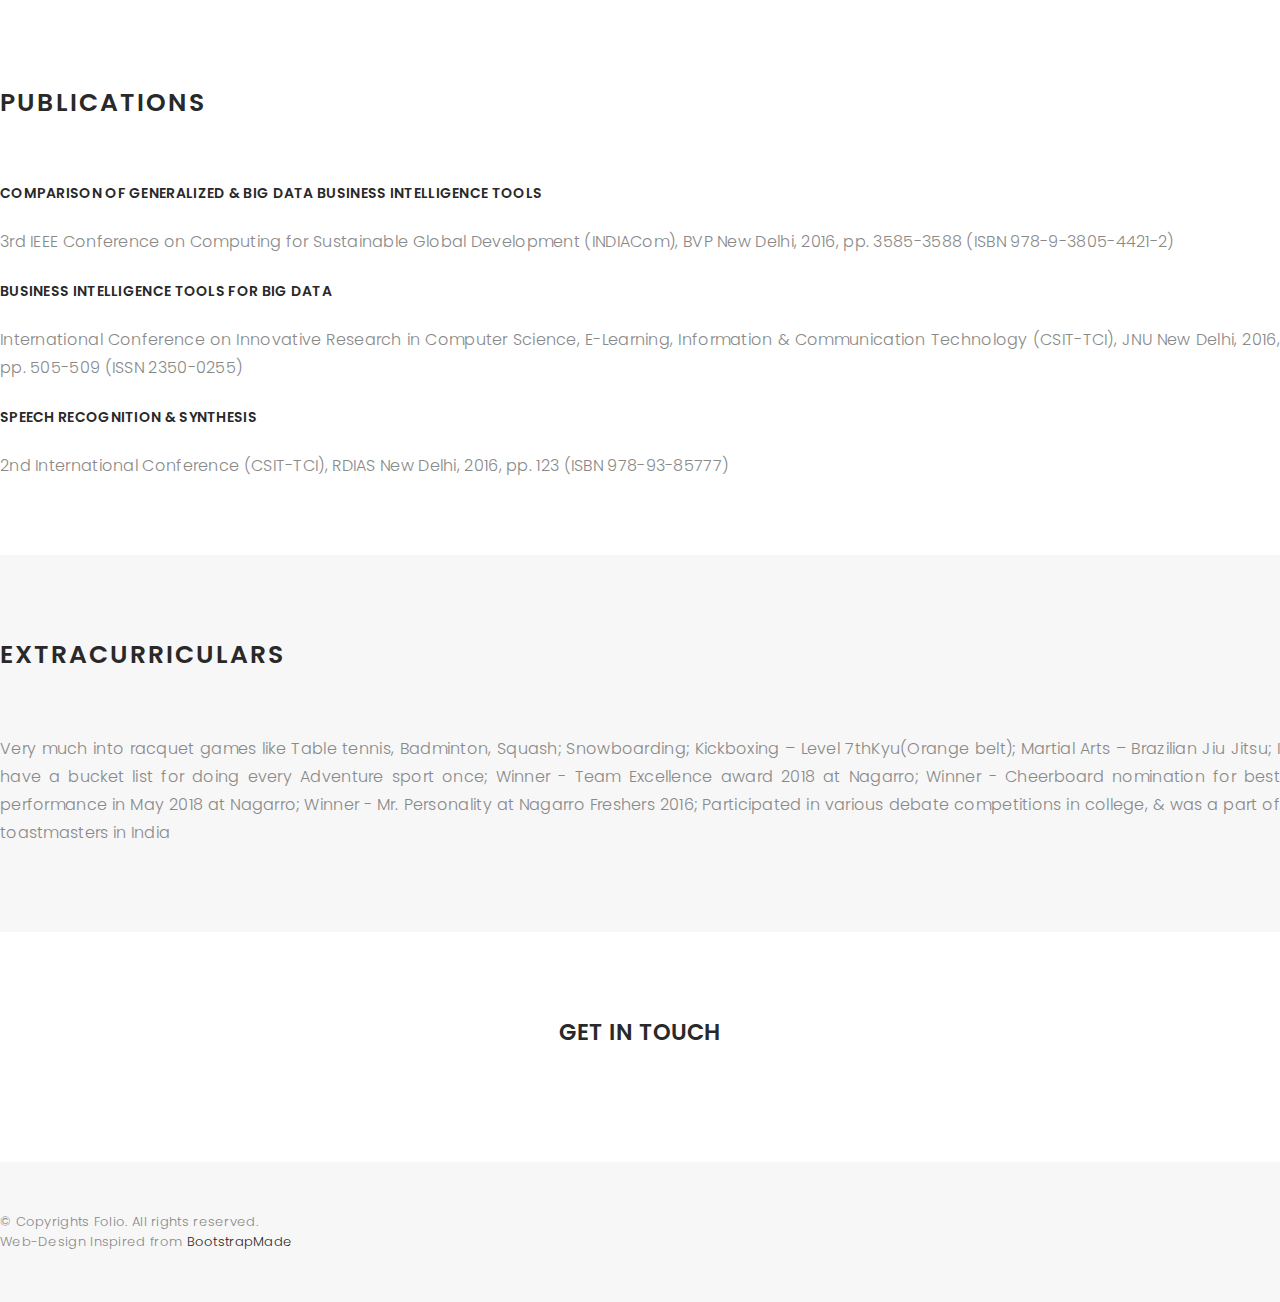
==== commit ac209a34: "Update index.html" ====
--- a/index.html
+++ b/index.html
@@ -50,7 +50,6 @@
           <li><a href="#about" class="smoothScroll">About</a></li>
           <li><a href="#skills" class="smoothScroll">Skills</a></li>
           <li><a href="#experience" class="smoothScroll">Experience</a></li>
-          <li><a href="#projects" class="smoothScroll">Projects</a></li>
           <li><a href="#publications" class="smoothScroll">Publications</a></li>
           <li><a href="#extra" class="smoothScroll">Extracurriculars</a></li>
           <li><a href="#contact" class="smoothScroll">Connect</a></li>
@@ -110,8 +109,6 @@
             <br/><br/><br/><br/>
 			<p class="separator"><strong>Selected Coursework : </strong> Robotics (ROS), Autonomous Mobile Robots (Localization, Path planning, Mapping, SLAM, Kalman Filter, Particle Filter), Microcontroller Design, Bio-inspired Robotics (Swarm intelligence), Engineering Mechanics. </p>
 			<p class="separator"><strong>Past Coursework : </strong> Selected Coursework : Data Structures, Algorithms & Analysis, Object Oriented Programming, Operating Systems, Artificial Intelligence, Compilers, Computer Networks, Natural Language Processing, Big-Data, Circuit & Systems. </p>
-			
-          
         </div>
       </div>
 		
@@ -246,152 +243,7 @@
 	   
   </div>
   <!-- End section experience -->
-
-  <!-- start section projects -->
-  <div id="projects" class="text-center paddsection">
-
-    <div class="container">
-      <div class="section-title text-center">
-        <h2>Projects</h2>
-      </div>
-
-      <div class="row">
-        <div class="col-md-12">
-
-          <div class="portfolio-list">
-
-            <ul class="nav list-unstyled" id="portfolio-flters">
-              <li class="filter filter-active" data-filter=".all">all</li>
-              <li class="filter" data-filter=".academic">academic</li>
-              <li class="filter" data-filter=".industrial">industrial</li>
-              <li class="filter" data-filter=".others">others</li>
-            </ul>
-
-          </div>
-
-          <div class="portfolio-container">
-
-            <div class="col-lg-4 col-md-6 portfolio-thumbnail all academic">
-              <a class="popup-img" href="images/rover.jpg">
-                <img src="images/rover.jpg" alt="img">
-              </a>
-			  <p><strong>Human-Robot Swarms</strong><br/>
-			  As my Master's Project, under the supervision of my advisor Prof. Kirstin Petersen, I played a role of an Acting-Lead to manage a sub-team.
-			  We designed a low cost, light-weight robotic rover that could maneuver on unstructured terrains. We built our own customized hardware; And a
-			  modular, scalable & testable control software. We also designed a custom json based protocol that any remote operator can follow to control the rover wirelessly.
-			  <a target="_blank" href="https://drive.google.com/file/d/19jw0RBYIDECtGD4aua-Ih6iHx9T9gqvd/view?usp=sharing">
-			  READ MORE
-			  </a> / 
-			  <a target="_blank" href="https://drive.google.com/file/d/1EsblghuCUBwM643yKG-RNZiNi5fhFUaX/view?usp=sharing">
-			  POSTER
-			  </a>
-			  
-			  </p>
-            </div>
-
-            <div class="col-lg-4 col-md-6 portfolio-thumbnail all industrial">
-              <a class="popup-img" href="images/lvd-nagarro.jpg">
-                <img src="images/lvd-nagarro.jpg" alt="img">
-              </a>
-			  <p><strong>Lock Verification Device</strong><br/>
-			  Project, for a company which is a global leader in door opening solutions, 
-			  involved development of an embedded-module comprising of sensors & motor movements also known as robotic arm. 
-			  Module was responsible for testing of locks. Primary functions of the system included movement of RFID cards, sensor detection modules, etc. 
-			  with the attempt to reduce human effort.
-			  </p>
-            </div>
-
-            <div class="col-lg-4 col-md-6 portfolio-thumbnail all academic">
-         	  <a class="popup-img" href="images/quadcopter.jpg">
-                <img src="images/quadcopter.jpg"  alt="img">
-              </a>
-			  <p><strong>3-DoF Self-Balancing Quadcopter</strong><br/>
-			  We created a 3-Degree-of-Freedom self-stabilizing flight controller for a quadcopter, on PIC32 using an android phone as an IMU sensor module. 
-			  <a target="_blank" href="http://people.ece.cornell.edu/land/courses/ece4760/FinalProjects/f2018/la375_ahd59_kch95_ut33/la375_ahd59_kch95_ut33/la375_ahd59_kch95_ut33/index.html">
-			  READ MORE
-			  </a> / 
-			  <a target="_blank" href="https://drive.google.com/file/d/1pfCOjDoN2vY-U_BxJWx7EmJzAJMXx65X/view?usp=sharing">
-			  VIDEO 1
-			  </a> / 
-			  <a target="_blank" href="https://drive.google.com/file/d/1jv0Zk0pVN_HxTxj24Q4xg8Quy0g2vvN2/view?usp=sharing">
-			  VIDEO 2
-			  </a>
-			  
-			</p>
-            </div>
-			
-            <div class="col-lg-4 col-md-6 portfolio-thumbnail all academic">
-              <a class="popup-img" href="images/r2bot.jpg">
-                <img src="images/r2bot.jpg" alt="img">
-              </a>
-			  <p><strong>Star Wars R2 bot</strong><br/>
-			  This project is done as part of Cornell Cup Robotics; idea is to to make a better version of Star Wars' R2 bot.
-			  It is still in progress, my contribution has mainly been in modules like wireless charging, low battery detection, mobility control etc. 
-			  <a target="_blank" href="https://drive.google.com/file/d/1HZ1SAr9fxekKNfErKttN3gmuOx2_7Tz4/view?usp=sharing">
-			  VIDEO
-			  </a>
-			  </p>
-            </div>
-
-            <div class="col-lg-4 col-md-6 portfolio-thumbnail all others">
-              <a class="popup-img" href="images/othello.png">
-                <img src="images/othello.png" alt="img">
-              </a>
-			  <p><strong>Othello Game</strong><br/>
-			  Created a desktop game application called Othello, having Two-Player & Player-vs-Computer features. 
-			  Player-vs-Computer feature was implemented using Artificial Intelligence (Minimax Procedure). 
-			  <a target="_blank" href="https://drive.google.com/file/d/1uxXfHC_pN0zhXwIyprO-wMjI9FafvppZ/view?usp=sharing">
-			  VIDEO
-			  </a>
-			  </p>
-            </div>
-						
-            <div class="col-lg-4 col-md-6 portfolio-thumbnail all industrial">
-              <a class="popup-img" href="images/at-nagarro.jpg">
-                <img src="images/at-nagarro.jpg" alt="img">
-              </a>
-			  <p><strong>Device Layer Development</strong><br/>
-			  Production-level project(@Nagarro), for a company which is a global leader in lighting control systems, 
-			  involved development of an embedded-layer which acts as a controlling medium between server & appliances, in a home-automation environment.
-			  </p>
-            </div>
-			
-            <div class="col-lg-4 col-md-6 portfolio-thumbnail all academic">
-              <a class="popup-img" href="images/bi-bigdata.png">
-                <img src="images/bi-bigdata.png" alt="img">
-              </a>
-			  <p><strong>Business Intelligence on BigData</strong><br/>
-			  Created a web-based business intelligence tool on Hadoop framework for unstructured (text only) & structured data. 
-			  It was used for sentimental analysis of data, sourced either from a database or through live-scraping from non-sessional 
-			  & sessional websites (like Twitter & Facebook). Tool was also used for visualization of structured data in excel sheets, using google charts.
-			  <a target="_blank" href="https://drive.google.com/file/d/11dbdqqJff8OB3M9PXbnYtPwswdQJQYSZ/view?usp=sharing">
-			  PDF
-			  </a> / 
-			  <a target="_blank" href="https://drive.google.com/file/d/10wluUqzjmkhh7iXPmxt4RRFRnS3EgaLG/view?usp=sharing">
-			  PPT
-			  </a>
-			  </p>
-            </div>
-			
-            <div class="col-lg-4 col-md-6 portfolio-thumbnail all industrial">
-              <a class="popup-img" href="images/hnh-nagarro.png">
-                <img src="images/hnh-nagarro.png" alt="img">
-              </a>
-			  <p><strong>Humidity & HVAC Integration</strong><br/>
-			  Proof-of-Concept(@Nagarro) involved the development of a robotic & embedded module which acted as an add-on to the existing controllers. 
-			  In the existing system, the potential trigger points (for activating devices such as HVAC) were some passive elements such as occupancy sensors, 
-			  but the add-on module introduced capability to detect human presence using face detection.
-			  </p>
-            </div>
-			
-          </div>
-        </div>
-      </div>
-    </div>
-
-  </div>
-  <!-- End section projects -->
-
+  
   <!-- start section publications -->
   <div id="publications" class="text-left paddsection">
 
@@ -401,7 +253,7 @@
       </div>
         <div class="row">
 
-          <div class="col-lg-3 col-md-6">
+          <div class="col-lg-4 col-md-6">
             <div class="journal-info">
 
               <div class="journal-txt">
@@ -415,7 +267,7 @@
             </div>
           </div>
 
-          <div class="col-lg-3 col-md-6">
+          <div class="col-lg-4 col-md-6">
             <div class="journal-info">
 
               <div class="journal-txt">
@@ -429,7 +281,7 @@
             </div>
           </div>
 
-          <div class="col-lg-3 col-md-6">
+          <div class="col-lg-4 col-md-6">
             <div class="journal-info">
 
               <div class="journal-txt">
@@ -456,20 +308,18 @@
       <div class="section-title text-center">
         <h2>Extracurriculars</h2>
       </div>
-	  
-	    <img src="images/jiu-jitsu.jpg" class="img-responsive" id="extraimg" alt="img">
-		<p><br/>
+	<p>
 		Very much into racquet games like Table tennis, Badminton, Squash; 
 		Snowboarding; 
+		Kickboxing – Level 7thKyu(Orange belt); 
 		Martial Arts – Brazilian Jiu Jitsu; 
-		Kickboxing – Level 7thKyu(Orange belt); 
 		I have a bucket list for doing every Adventure sport once; 
 		Winner - Team Excellence award 2018 at Nagarro; 
 		Winner - Cheerboard nomination for best performance in May 2018 at Nagarro; 
 		Winner - Mr. Personality at Nagarro Freshers 2016; 
 		Participated in various debate competitions in college, & was a part of toastmasters in India
-		</p>
-		</div>
+	</p>
+	</div>
 	
   </div>
   <!-- End section extracurriculars -->
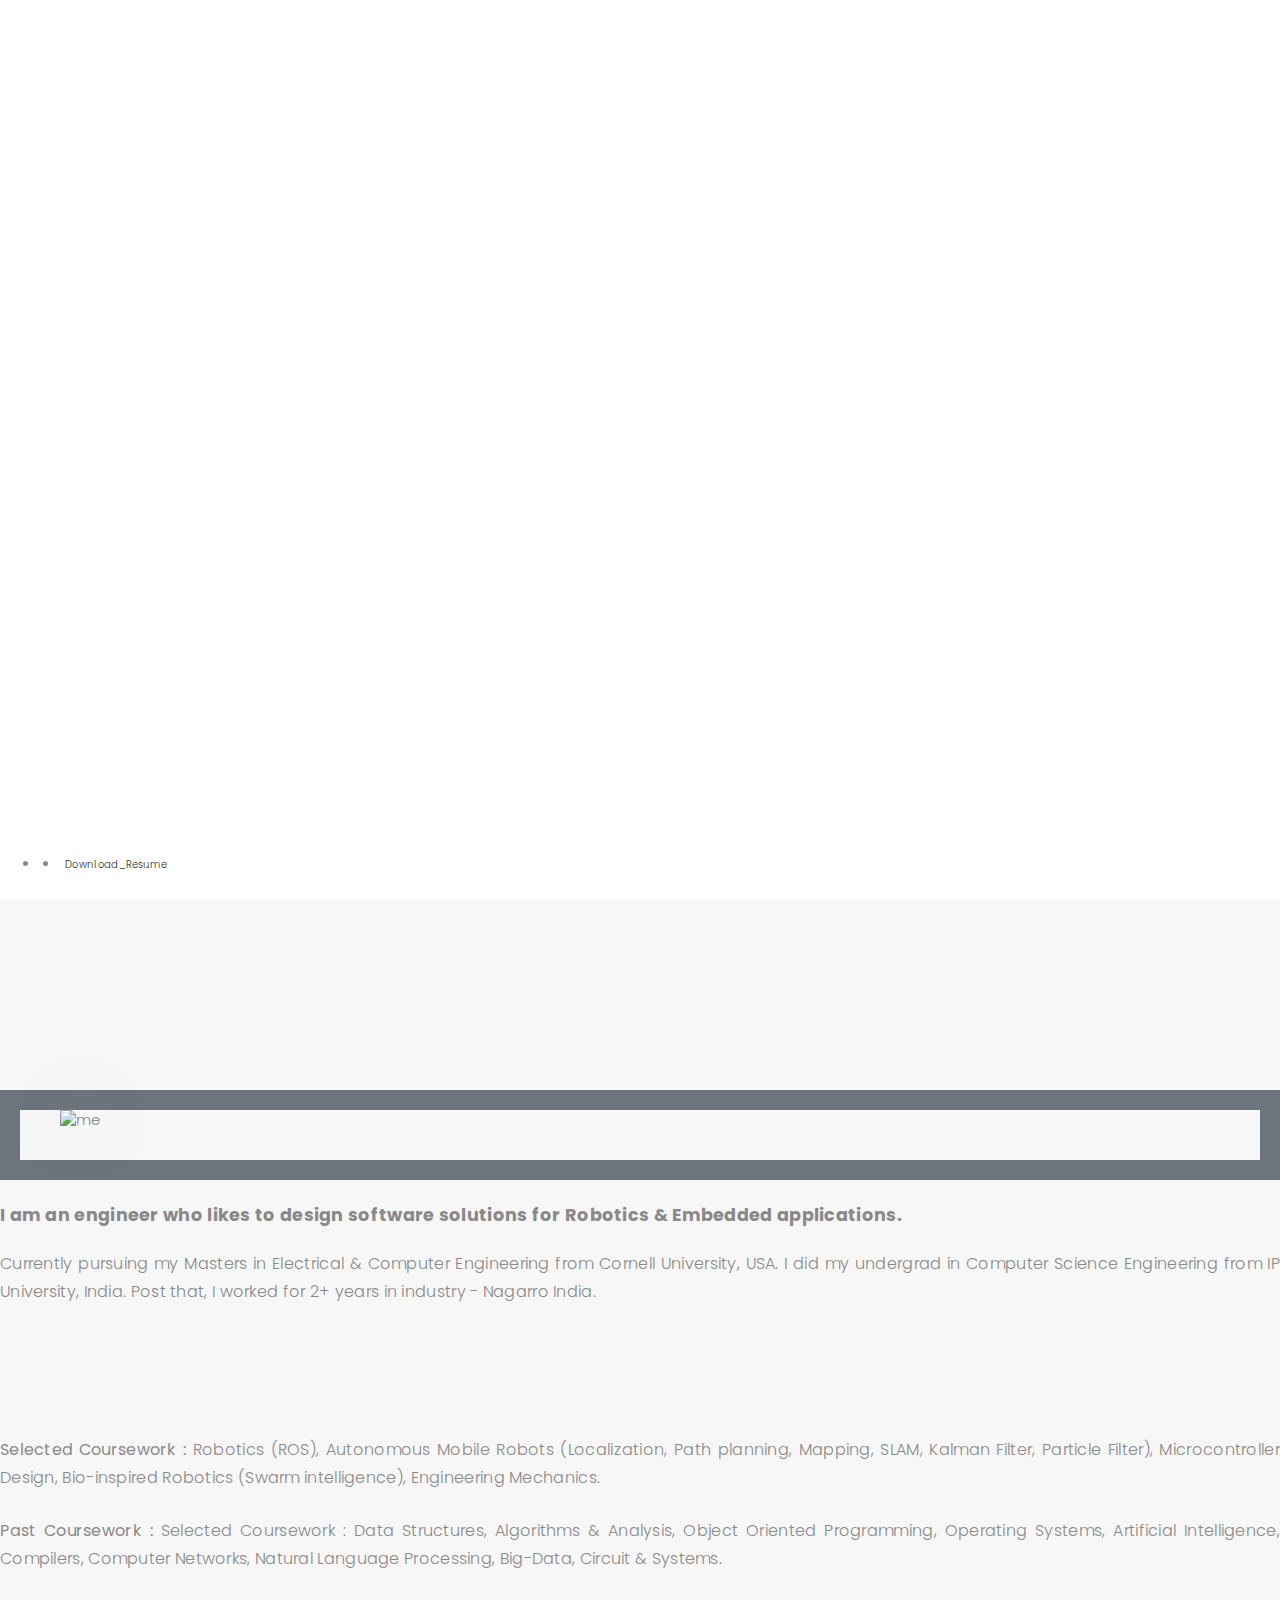
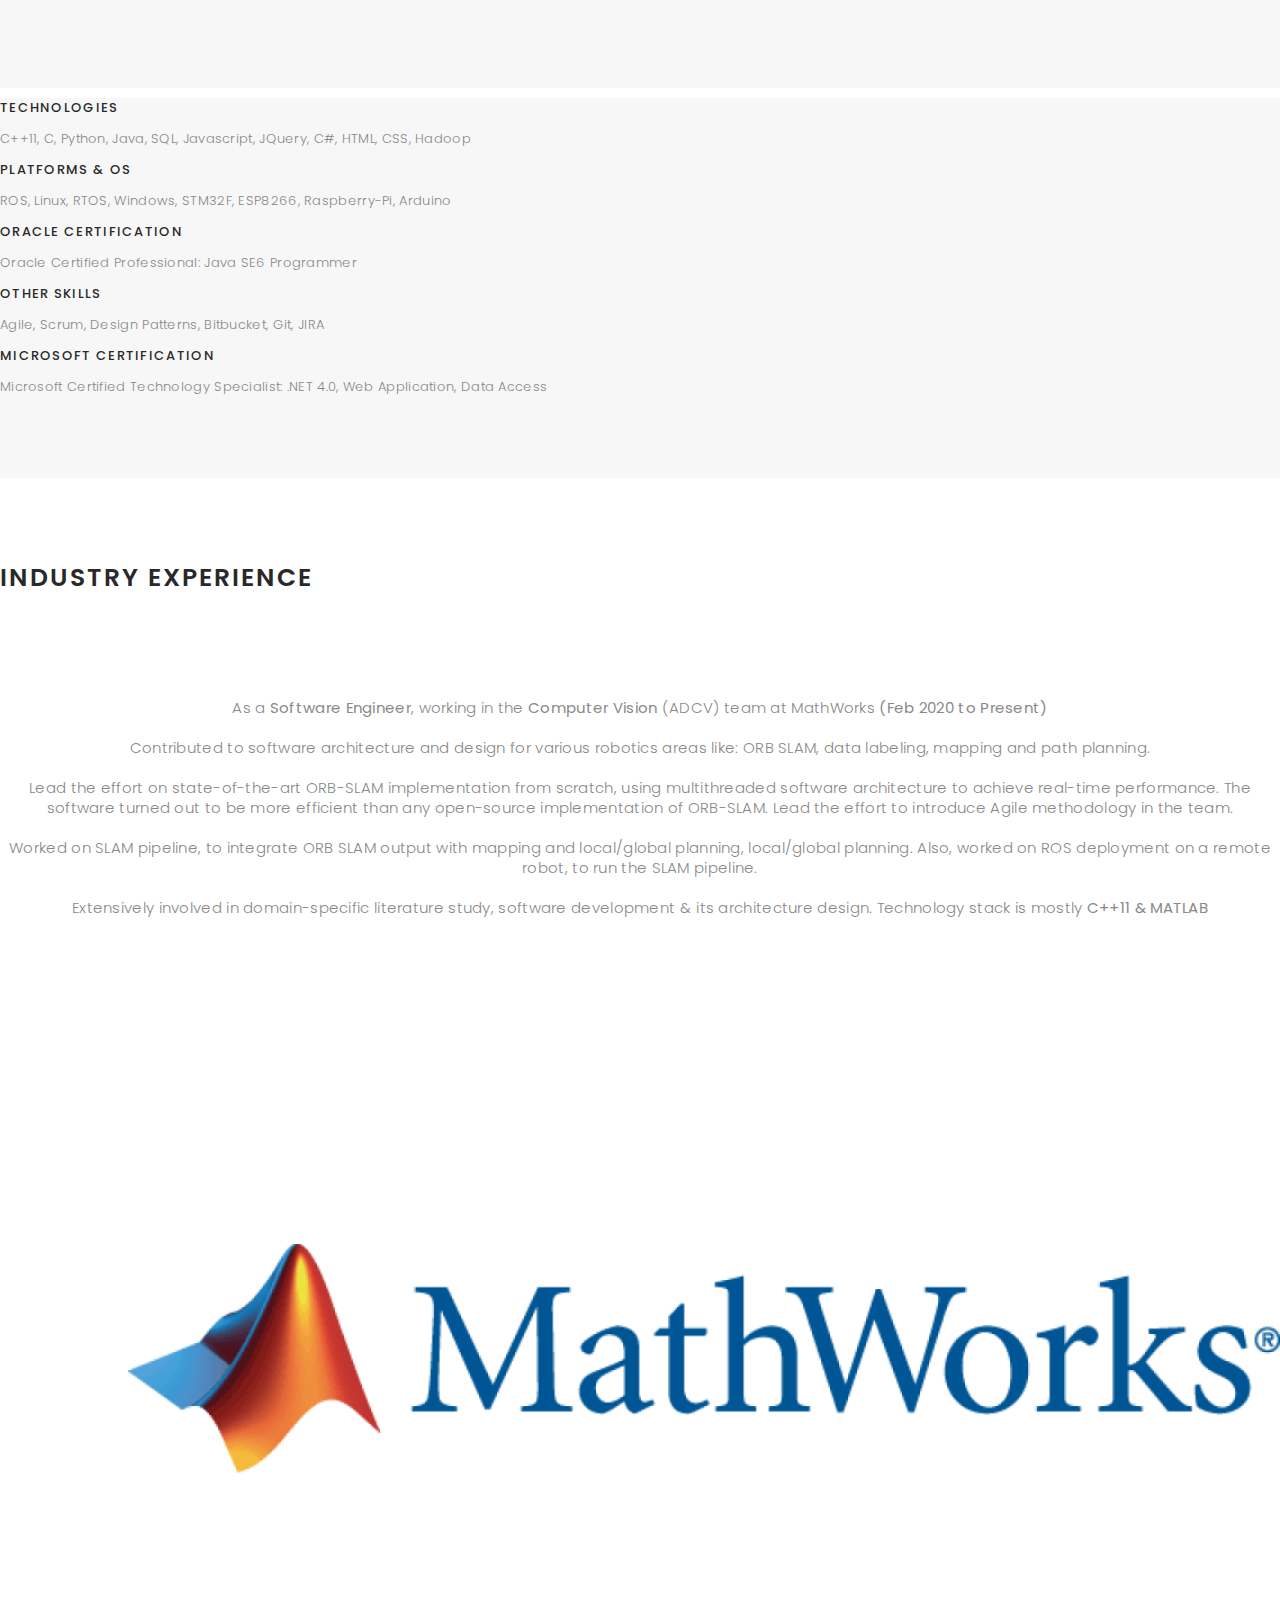
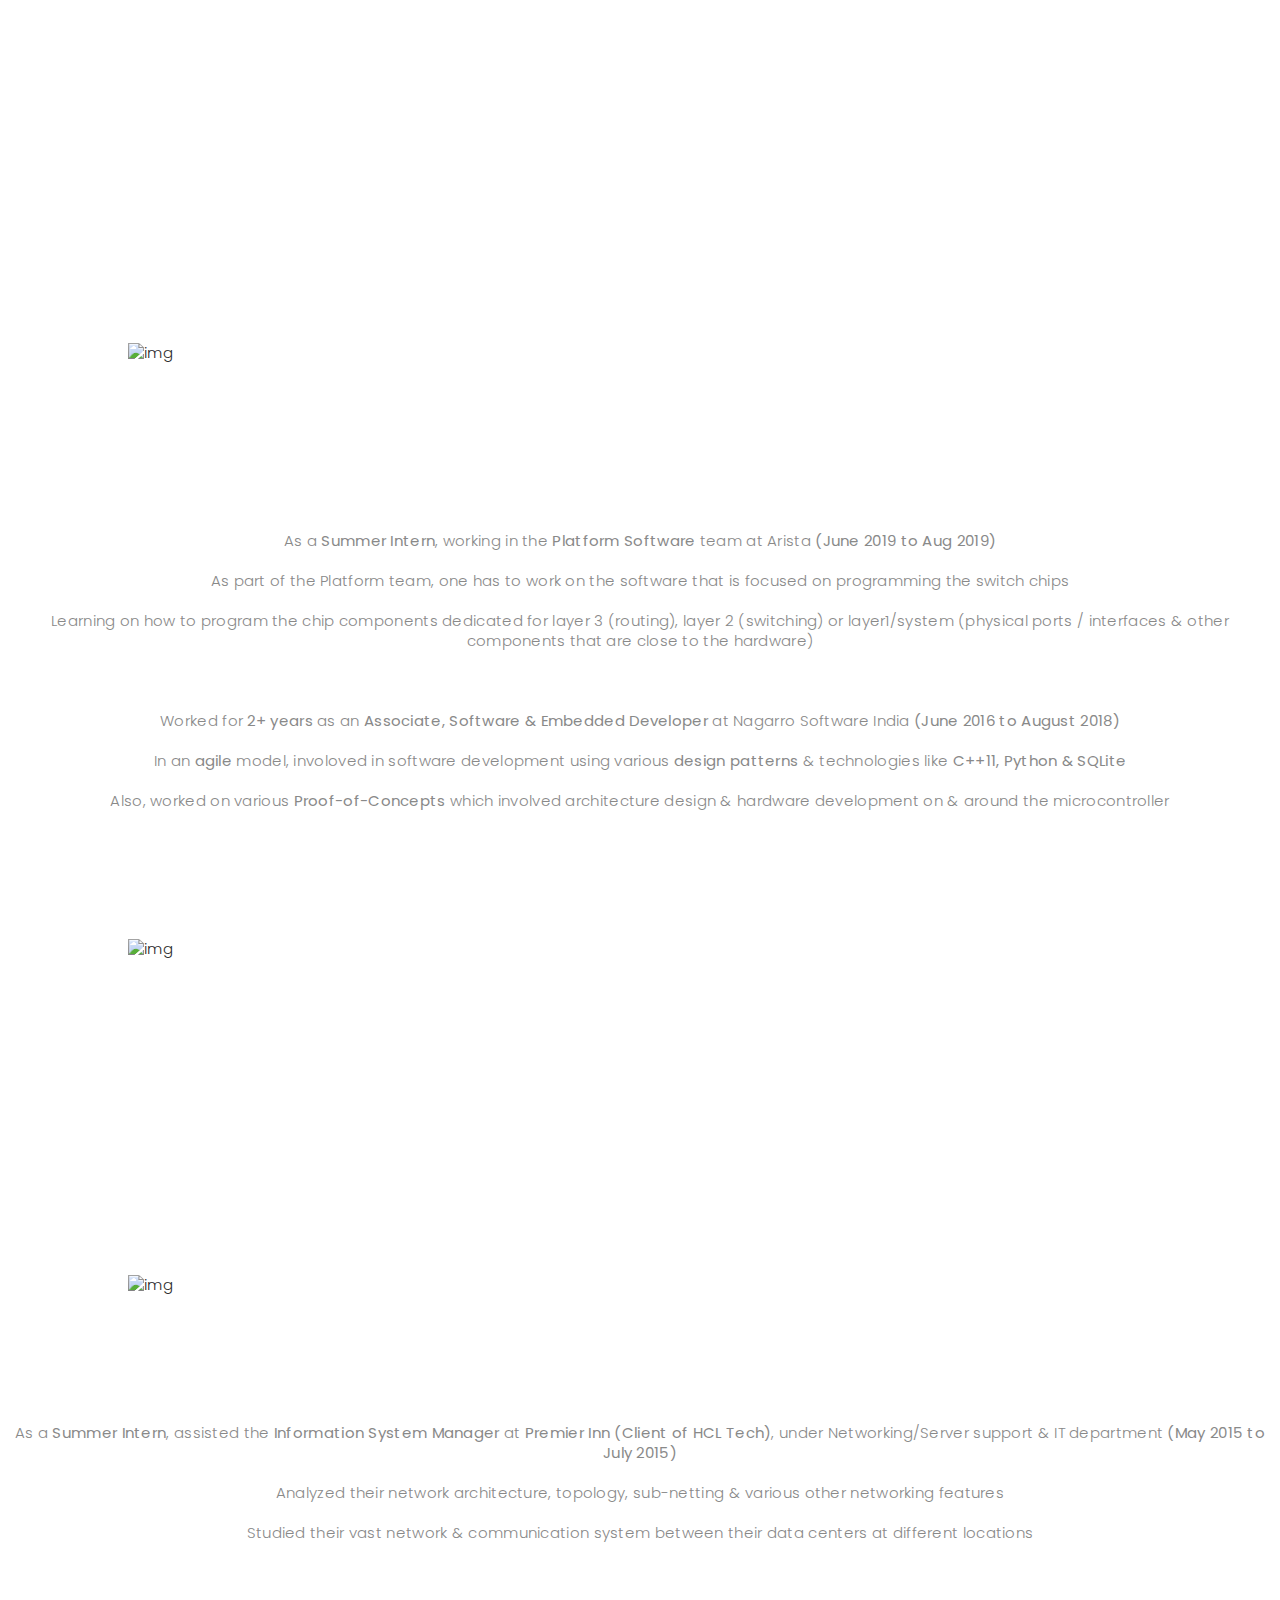
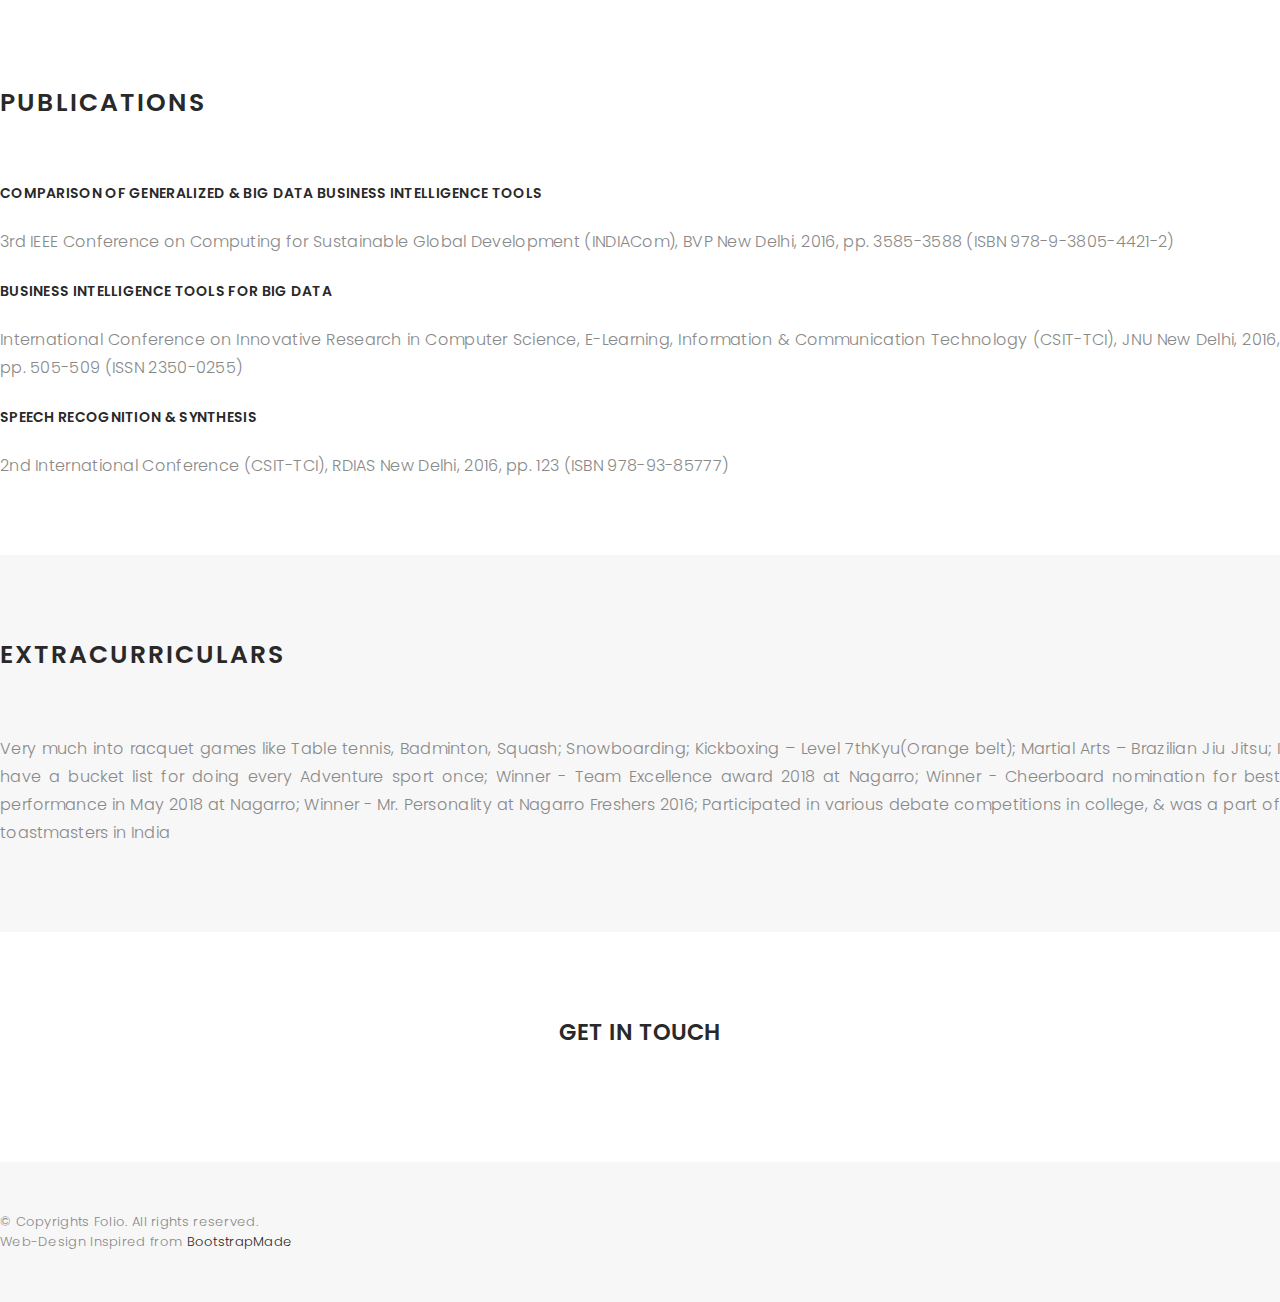
==== commit 9abd9246: "Update index.html" ====
--- a/index.html
+++ b/index.html
@@ -69,9 +69,8 @@
 		<h1>I'm <span class="typed"></span></h1>
 		<h1 id="myname">Labhansh Atriwal</h1>
 		<ul class="list-unstyled list-social">
-          <li><a target="_blank" href="https://www.linkedin.com/in/labhanshatriwal"><i class="ion-social-linkedin"></i></a></li>
-		  <li><a target="_blank" href="mailto: labhanshatriwal@gmail.com"><i class="ion-android-drafts"></i></a></li>
-          <li><a target="_blank" href="https://drive.google.com/file/d/1gnWJxSWEOQ3Xnmih4geaS5lZE9dQylrX/view?usp=sharing" id="custombutton">Download_Resume</a></li>
+          <li><a target="_blank" href="mailto: labhanshatriwal@gmail.com"><i class="ion-android-drafts"></i></a></li>
+          <li><a target="_blank" href="https://drive.google.com/file/d/1dOAT6n7103FOPtRbHLEE2zrVAA1ORwkp/view?usp=sharing" id="custombutton">Download_Resume</a></li>
         </ul>
         
       </div>
@@ -332,11 +331,8 @@
 
         <div class="row">
 		  <div class="col-lg-3"></div>
-          	  <div class="col-lg-3">
-			<a target="_blank" href="https://www.linkedin.com/in/labhanshatriwal/"><i class="ion-social-linkedin"></i></a>
-		  </div>
-		  
-		  <div class="col-lg-3">
+		
+          	  <div class="col-lg-6">
 			<a target="_blank" href="mailto: labhanshatriwal@gmail.com"><i class="ion-social-google"></i></a>
 		  </div>
 		
